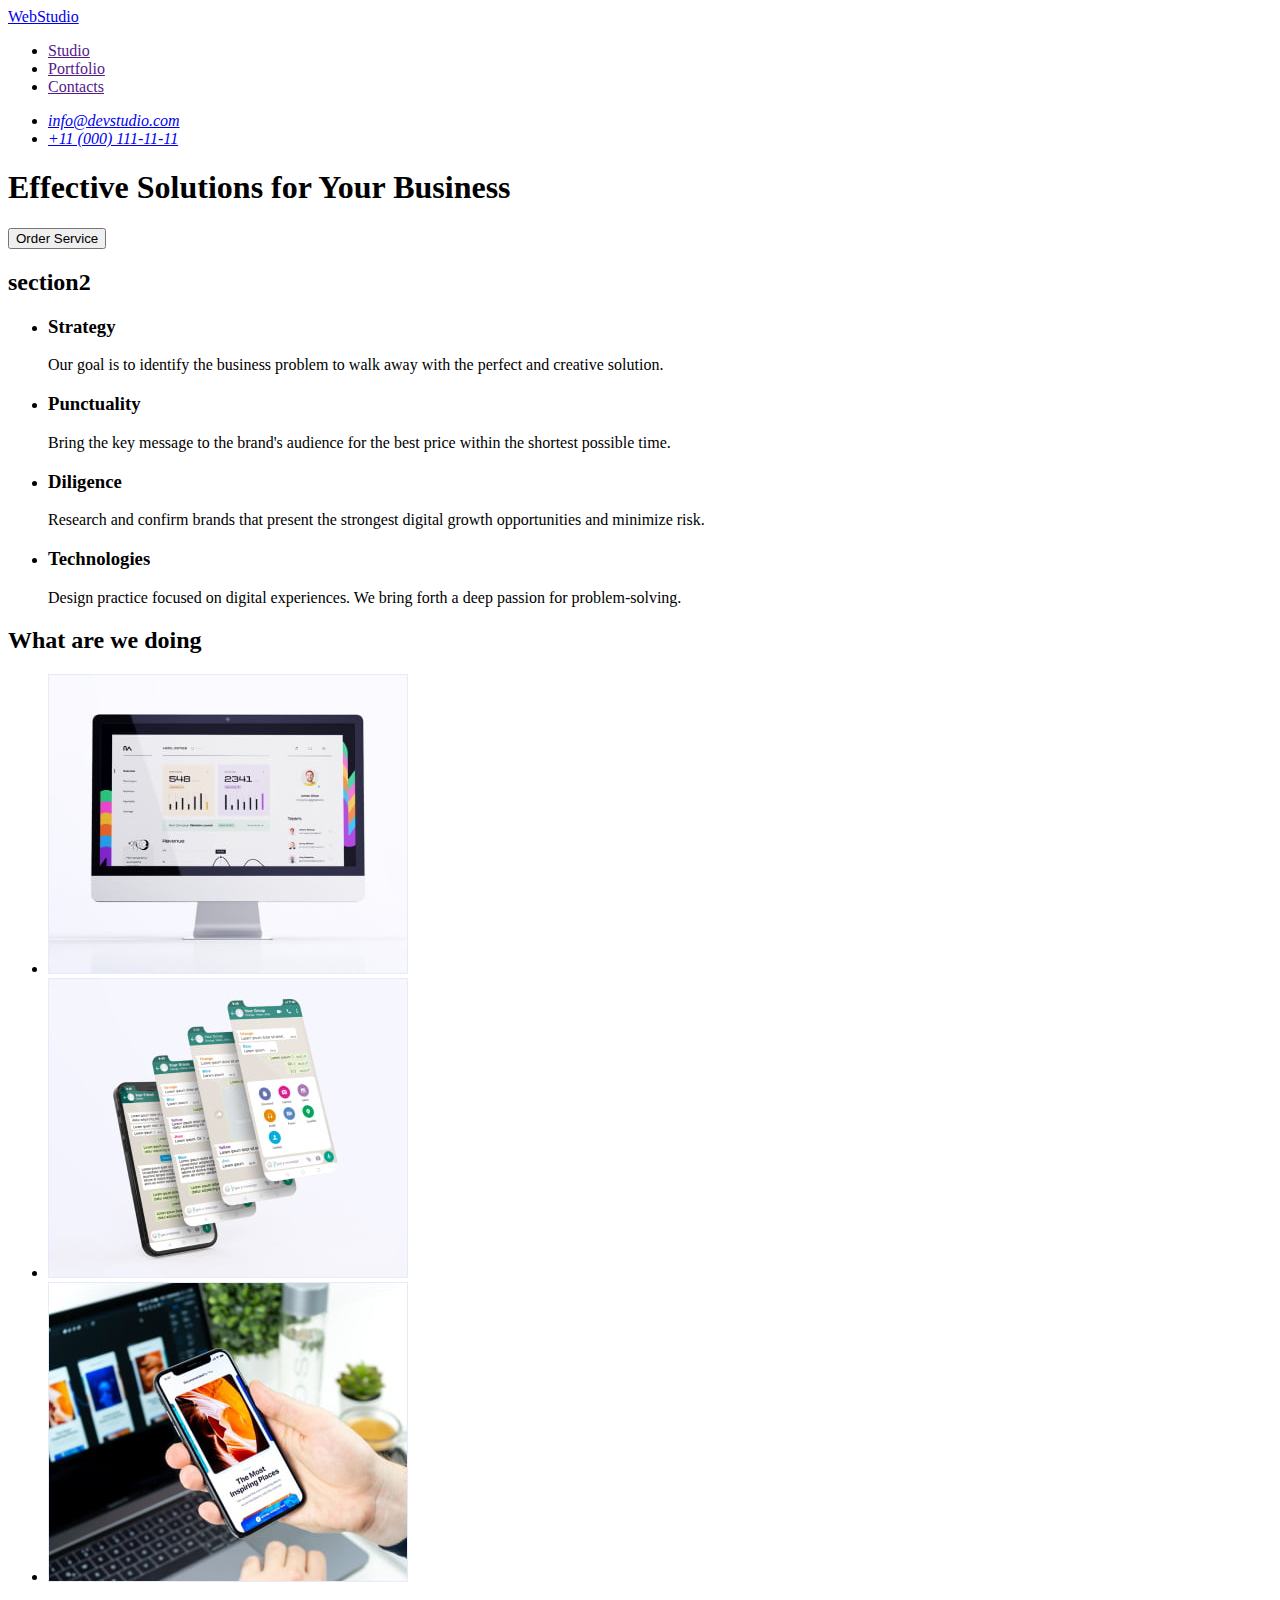
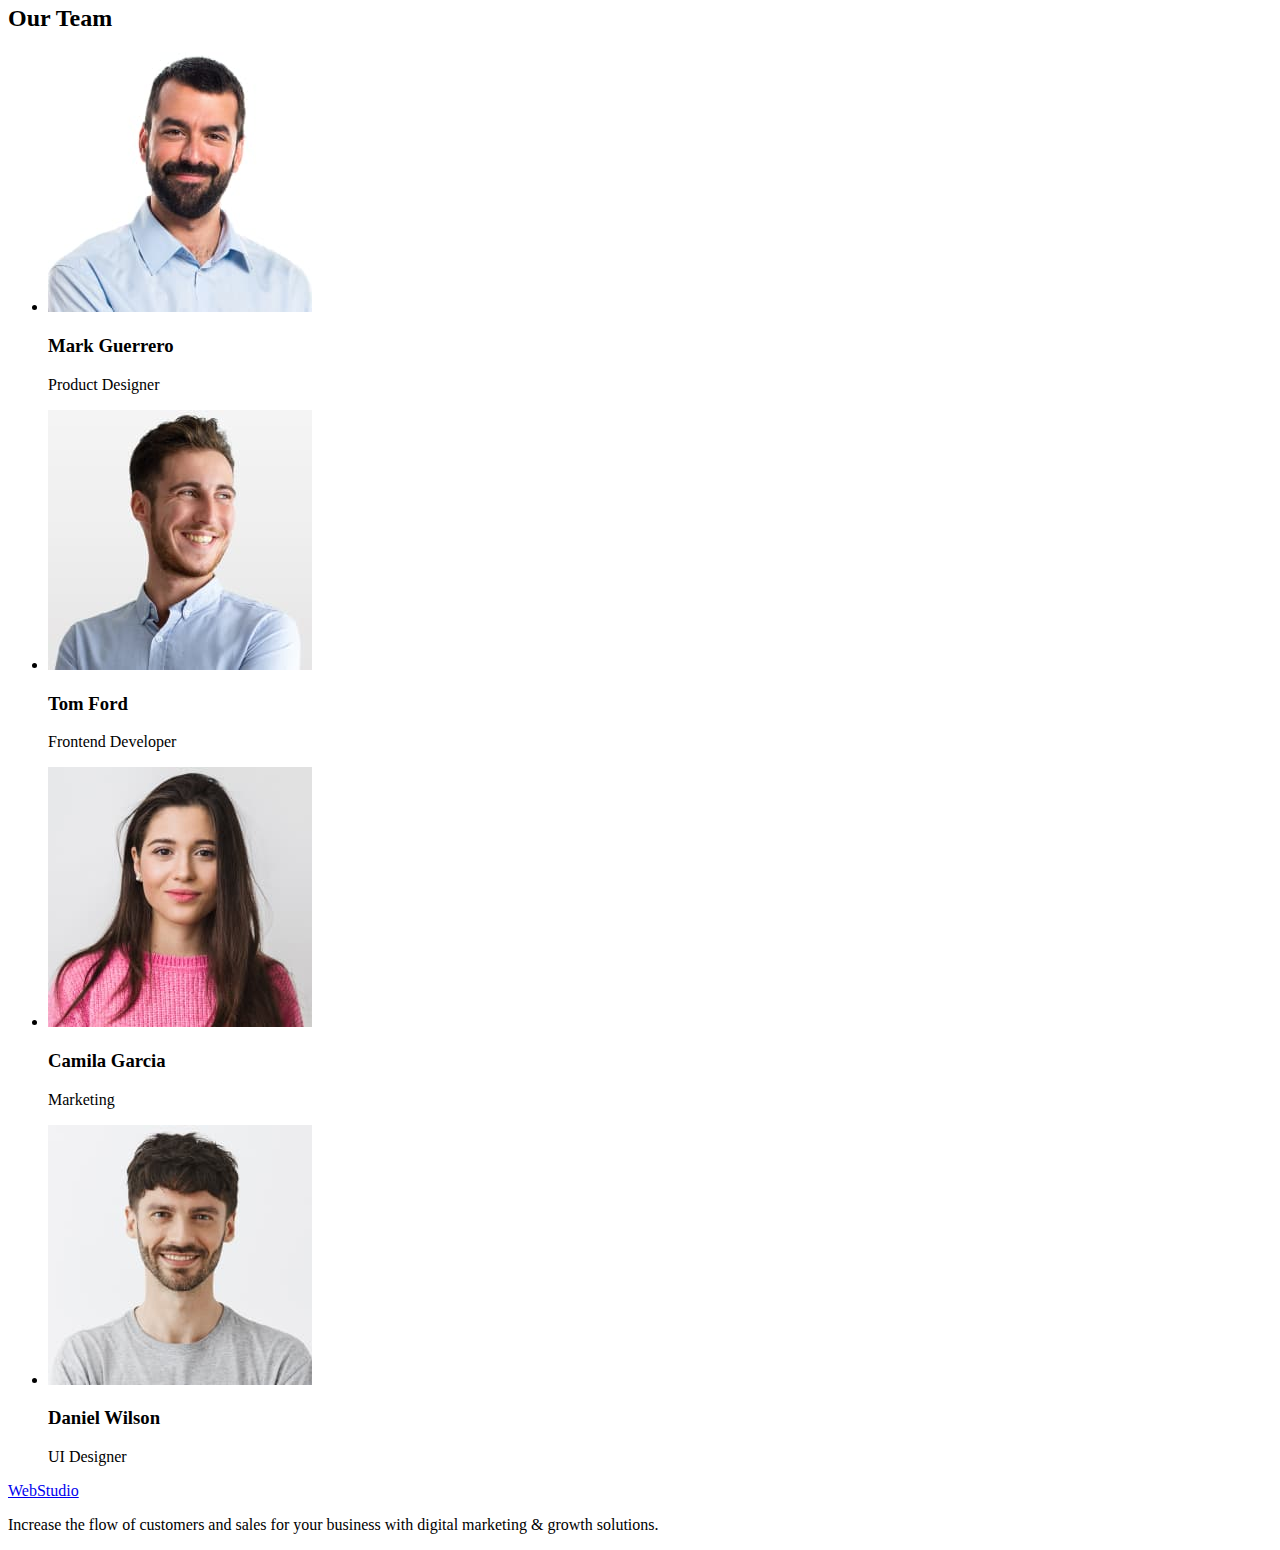
==== index.html @ 5ebd9991 "create html" ====
<!DOCTYPE html>
<html lang="en">
  <head>
    <meta charset="UTF-8" />
    <meta name="viewport" content="width=device-width, initial-scale=1.0" />
    <link rel="stylesheet" href="./css/styles.css" />
    <title>WebStudio</title>
  </head>
  <body>
    <header>
      <nav>
        <a href="./index.html">WebStudio</a>
        <ul>
          <li>
            <a href="">Studio</a>
          </li>
          <li>
            <a href="">Portfolio</a>
          </li>
          <li>
            <a href="">Contacts</a>
          </li>
        </ul>
      </nav>
      <address>
        <ul>
          <li>
            <a href="mailto:info@devstudio.com">info@devstudio.com</a>
          </li>
          <li>
            <a href="tel:+110001111111">+11 (000) 111-11-11</a>
          </li>
        </ul>
      </address>
    </header>
    <main>
      <section>
        <h1>Effective Solutions for Your Business</h1>
        <button type="button">Order Service</button>
      </section>
      <section>
        <h2>section2</h2>
        <ul>
          <li>
            <h3>Strategy</h3>
            <p>
              Our goal is to identify the business problem to walk away with the
              perfect and creative solution.
            </p>
          </li>
          <li>
            <h3>Punctuality</h3>
            <p>
              Bring the key message to the brand's audience for the best price
              within the shortest possible time.
            </p>
          </li>
          <li>
            <h3>Diligence</h3>
            <p>
              Research and confirm brands that present the strongest digital
              growth opportunities and minimize risk.
            </p>
          </li>
          <li>
            <h3>Technologies</h3>
            <p>
              Design practice focused on digital experiences. We bring forth a
              deep passion for problem-solving.
            </p>
          </li>
        </ul>
      </section>
      <section>
        <h2>What are we doing</h2>
        <ul>
          <li>
            <img
              src="./images/doings/img-1.jpg"
              alt="monitor"
              height="300"
              width="360"
            />
          </li>
          <li>
            <img
              src="./images/doings/img-2.jpg"
              alt="mobile phone and screens"
              height="300"
              width="360"
            />
          </li>
          <li>
            <img
              src="./images/doings/img-3.jpg"
              alt="mobile phone and laptop"
              height="300"
              width="360"
            />
          </li>
        </ul>
      </section>
      <section>
        <h2>Our Team</h2>
        <ul>
          <li>
            <img
              src="./images/team/team-card-1.jpg"
              alt="photo person 1"
              height="260"
              width="264"
            />
            <h3>Mark Guerrero</h3>
            <p>Product Designer</p>
          </li>
          <li>
            <img
              src="./images/team/team-card-2.jpg"
              alt="photo person 2"
              height="260"
              width="264"
            />
            <h3>Tom Ford</h3>
            <p>Frontend Developer</p>
          </li>
          <li>
            <img
              src="./images/team/team-card-3.jpg"
              alt="photo person 3"
              height="260"
              width="264"
            />
            <h3>Camila Garcia</h3>
            <p>Marketing</p>
          </li>
          <li>
            <img
              src="./images/team/team-card-4.jpg"
              alt="photo person 4"
              height="260"
              width="264"
            />
            <h3>Daniel Wilson</h3>
            <p>UI Designer</p>
          </li>
        </ul>
      </section>
    </main>
    <footer>
      <a href="./index.html">WebStudio</a>
      <p>
        Increase the flow of customers and sales for your business with digital
        marketing & growth solutions.
      </p>
    </footer>
  </body>
</html>
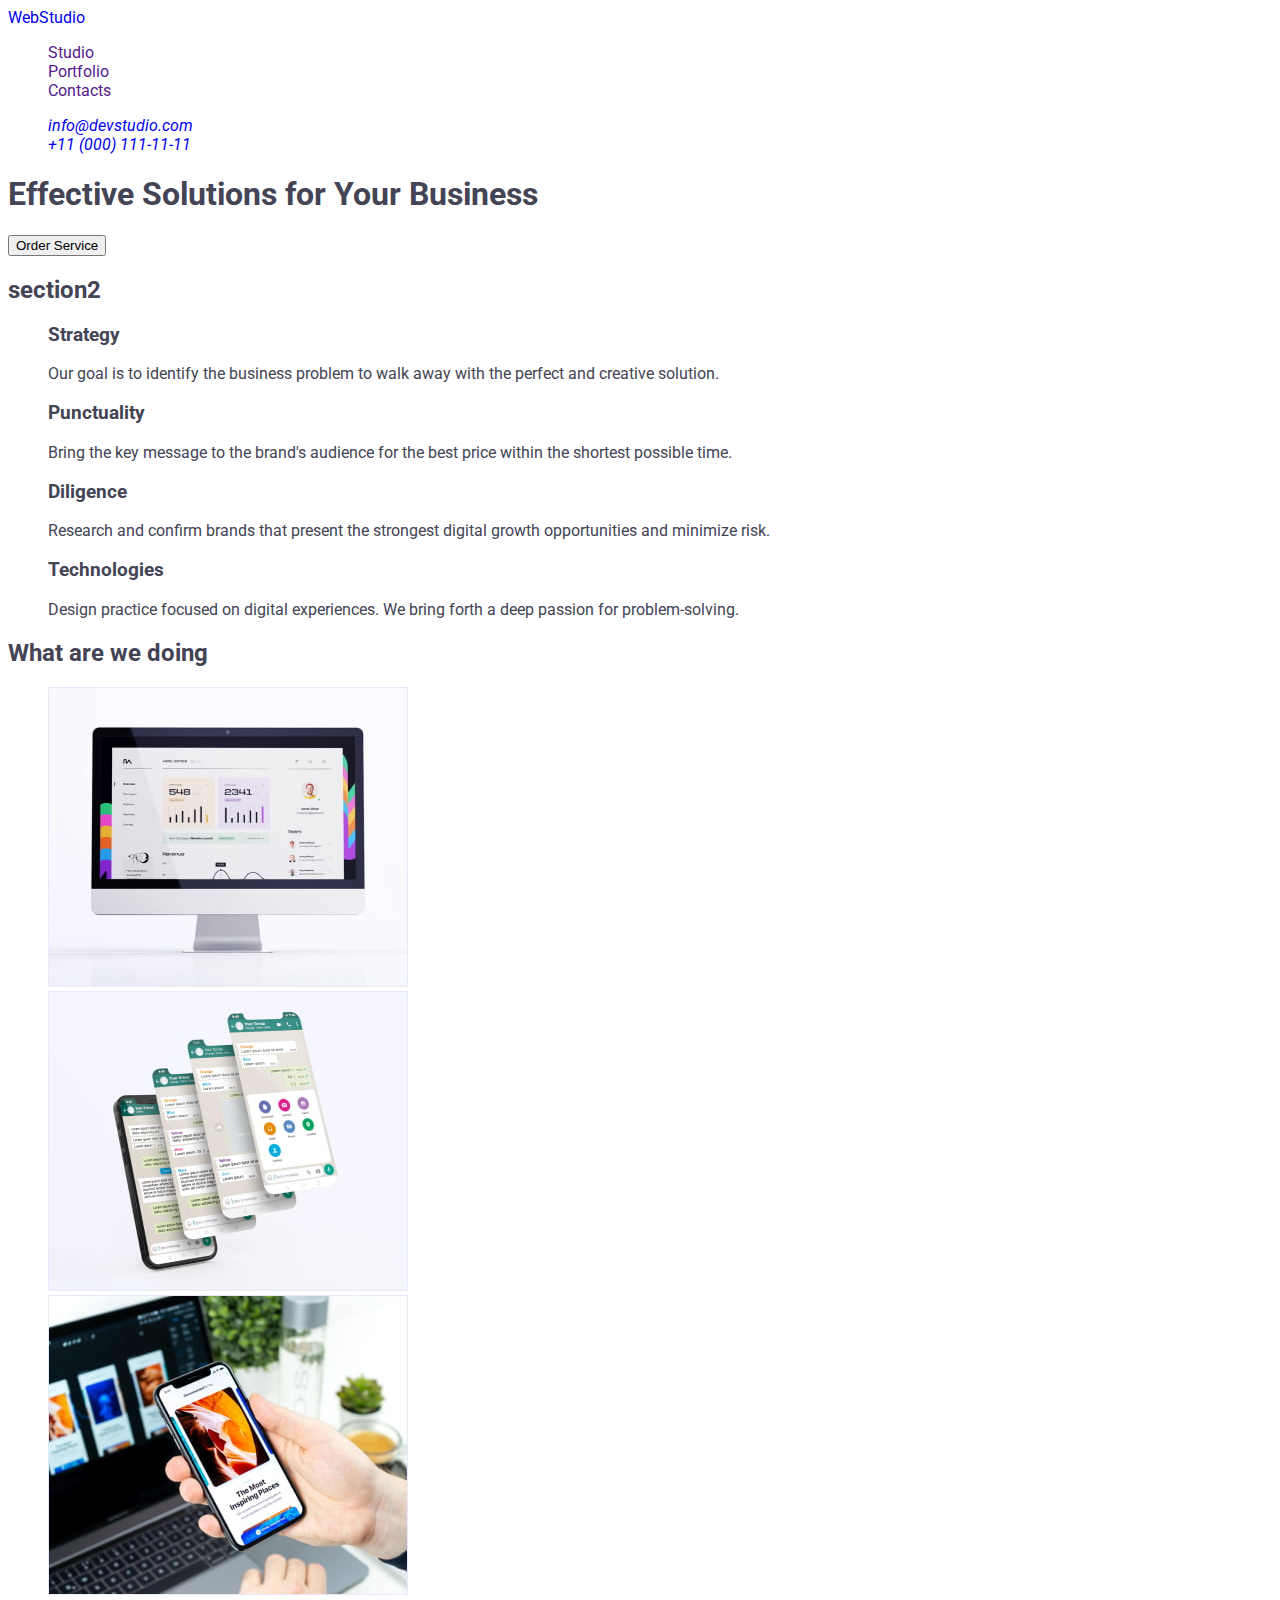
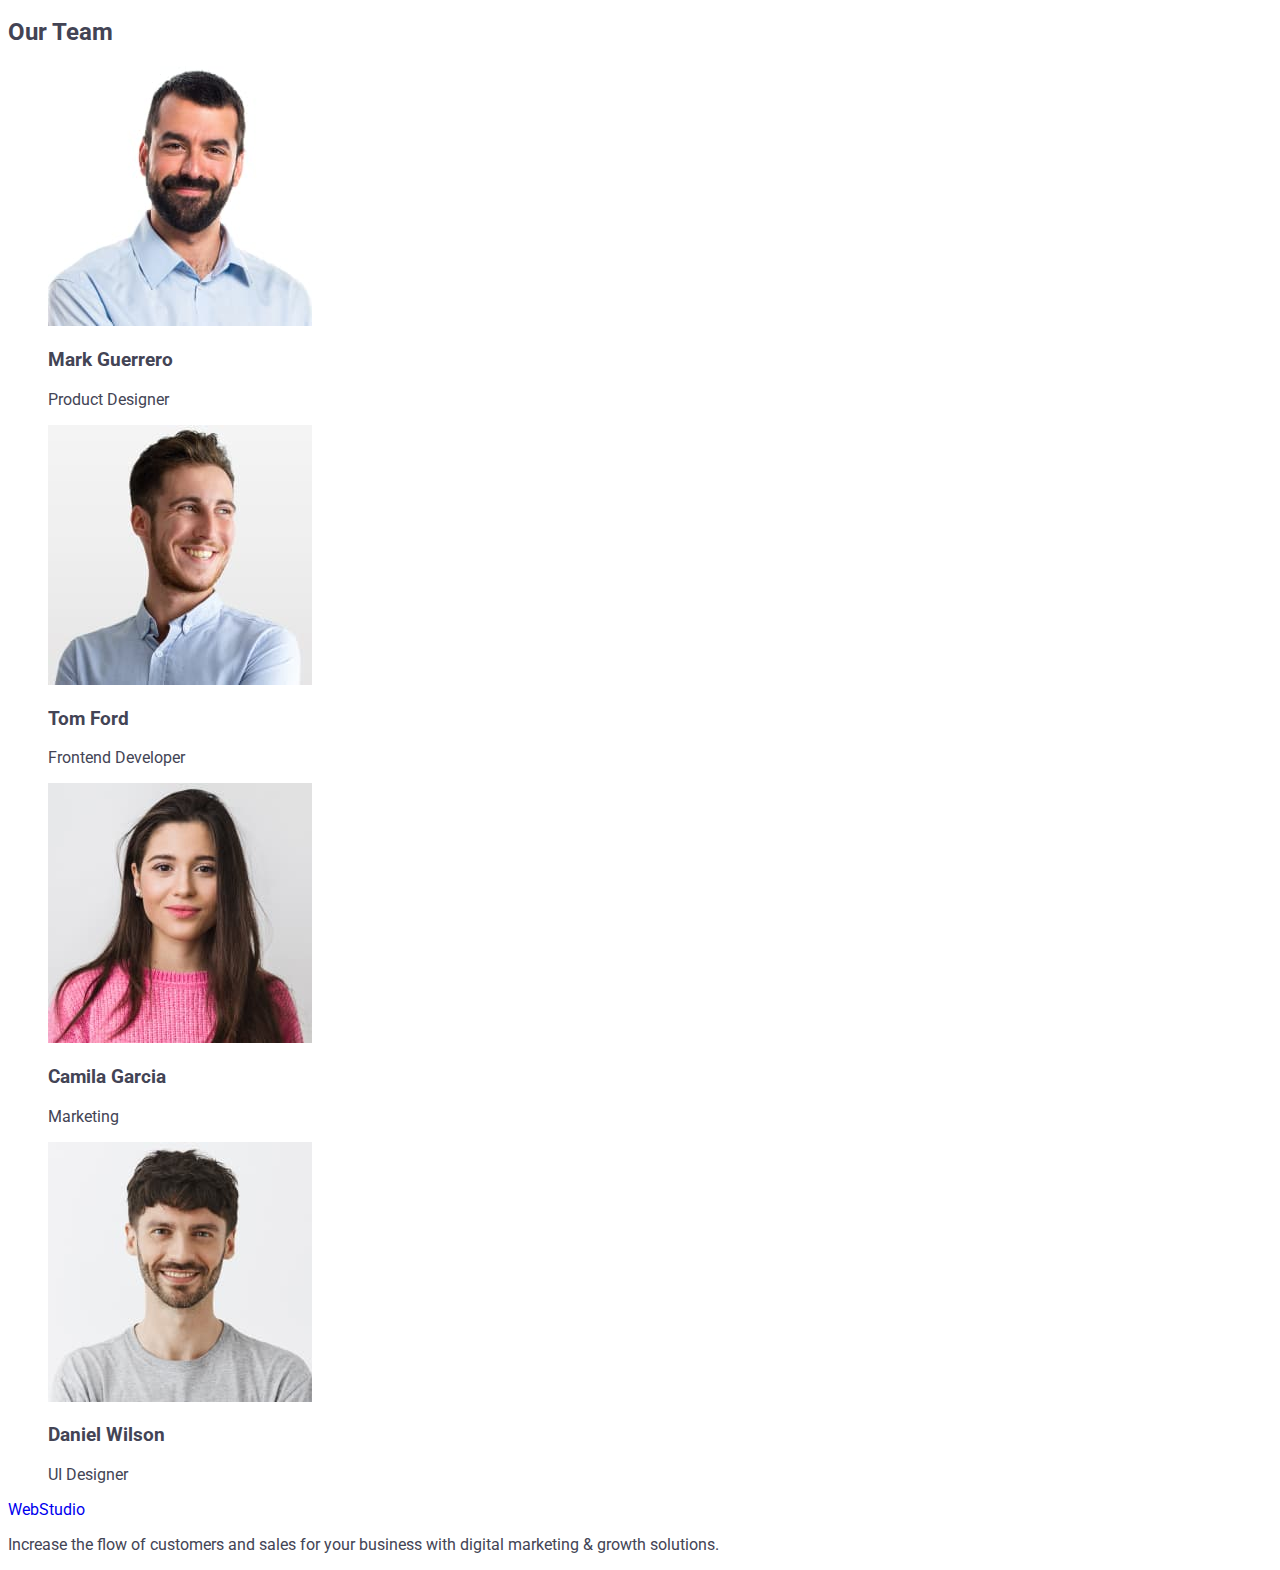
==== commit af60cadb: "added colors, fonts and linked them" ====
--- a/index.html
+++ b/index.html
@@ -3,6 +3,12 @@
   <head>
     <meta charset="UTF-8" />
     <meta name="viewport" content="width=device-width, initial-scale=1.0" />
+    <link rel="preconnect" href="https://fonts.googleapis.com" />
+    <link rel="preconnect" href="https://fonts.gstatic.com" crossorigin />
+    <link
+      href="https://fonts.googleapis.com/css2?family=Raleway:wght@800&family=Roboto:wght@400;500;700&display=swap"
+      rel="stylesheet"
+    />
     <link rel="stylesheet" href="./css/styles.css" />
     <title>WebStudio</title>
   </head>
--- a/css/styles.css
+++ b/css/styles.css
@@ -0,0 +1,29 @@
+:root {
+  /* Colors */
+  --primary-brand-color: #4d5ae5;
+  --pressed-state-color: #404bbf;
+  --dark-color: #2e2f42;
+  --success-color: #31d0aa;
+  --text-color: #434455;
+  --subtle-text-color: #8e8f99;
+  --subtle-background-color: #e7e9fc;
+  --light-background-color: #f4f4fd;
+  --modal-color: #2e2f42;
+  --hero-background-color: #2e2f42;
+  --white-background-color: #ffffff;
+  --modal-background-color: #fcfcfc;
+}
+
+body {
+  font-family: "Roboto", sans-serif;
+  color: var(--text-color);
+  background-color: var(--white-background-color);
+}
+
+a {
+  text-decoration: none;
+}
+
+ul > li {
+  list-style-type: none;
+}
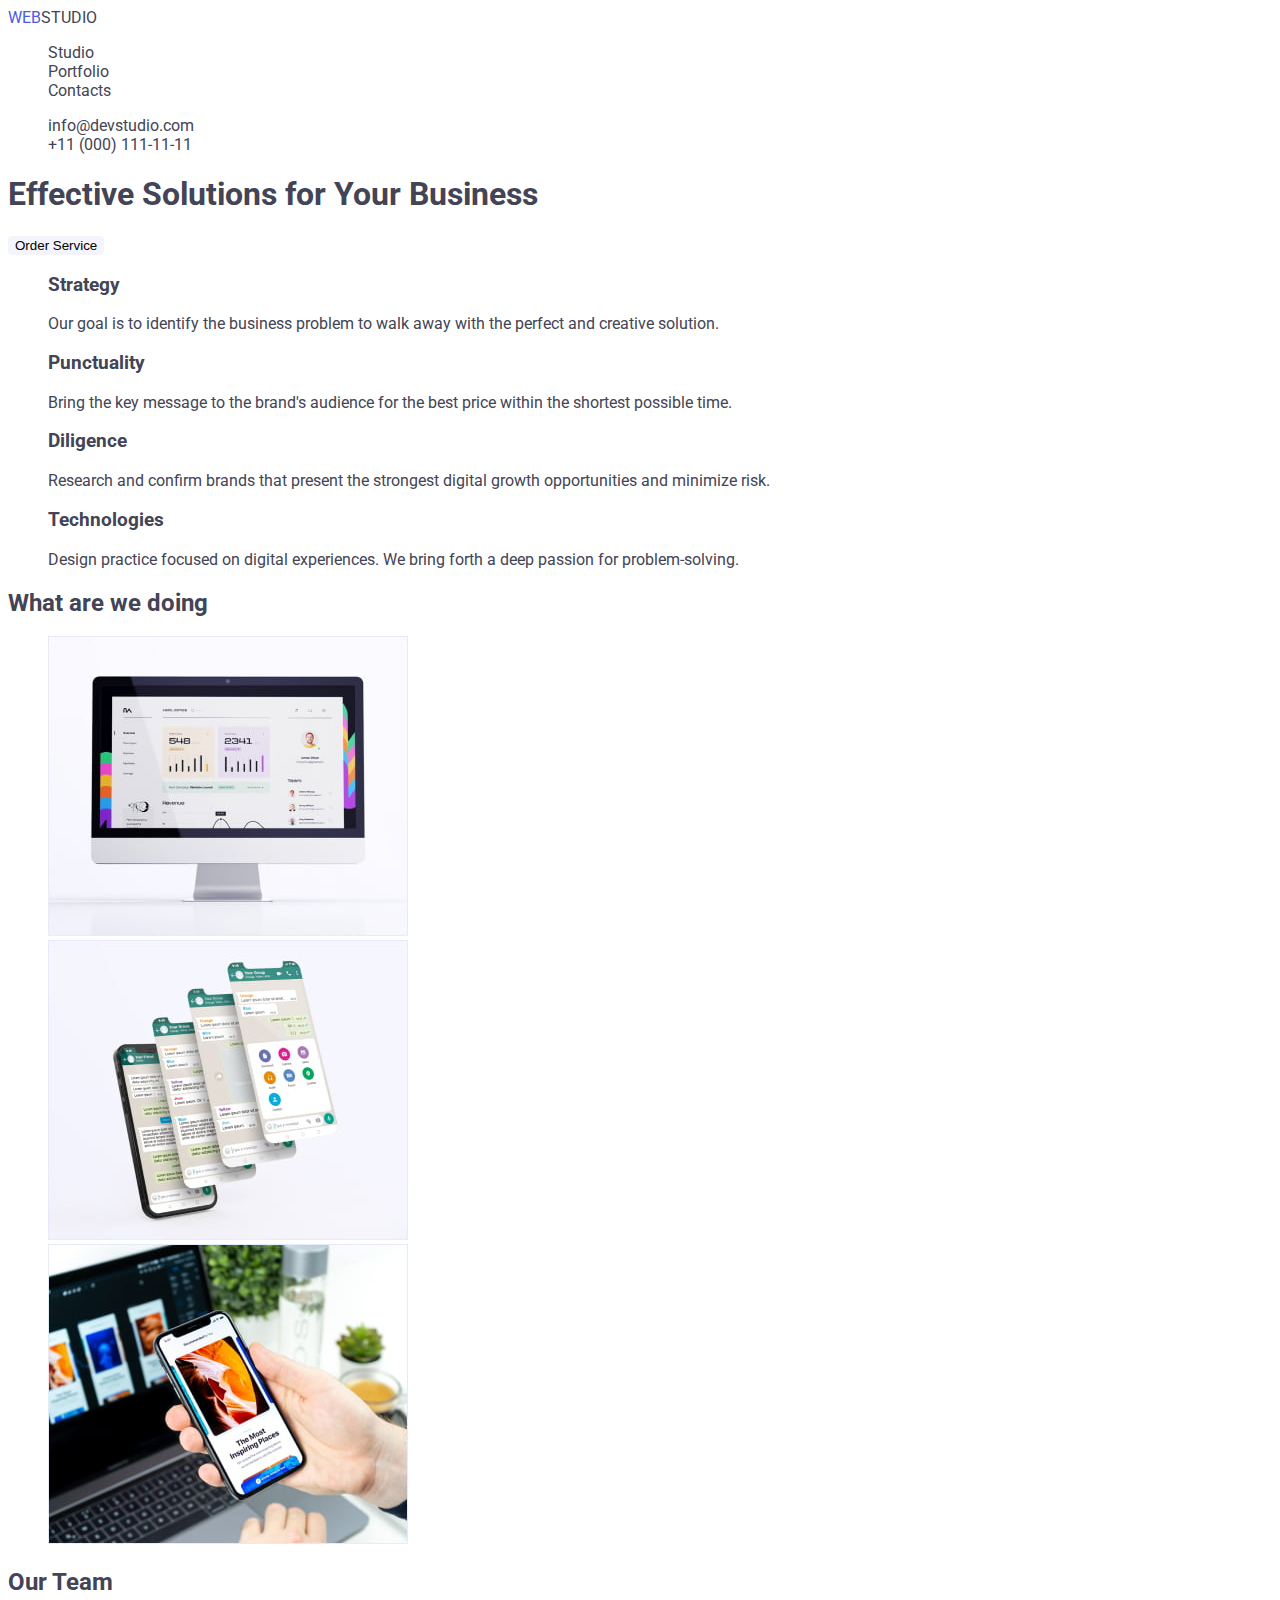
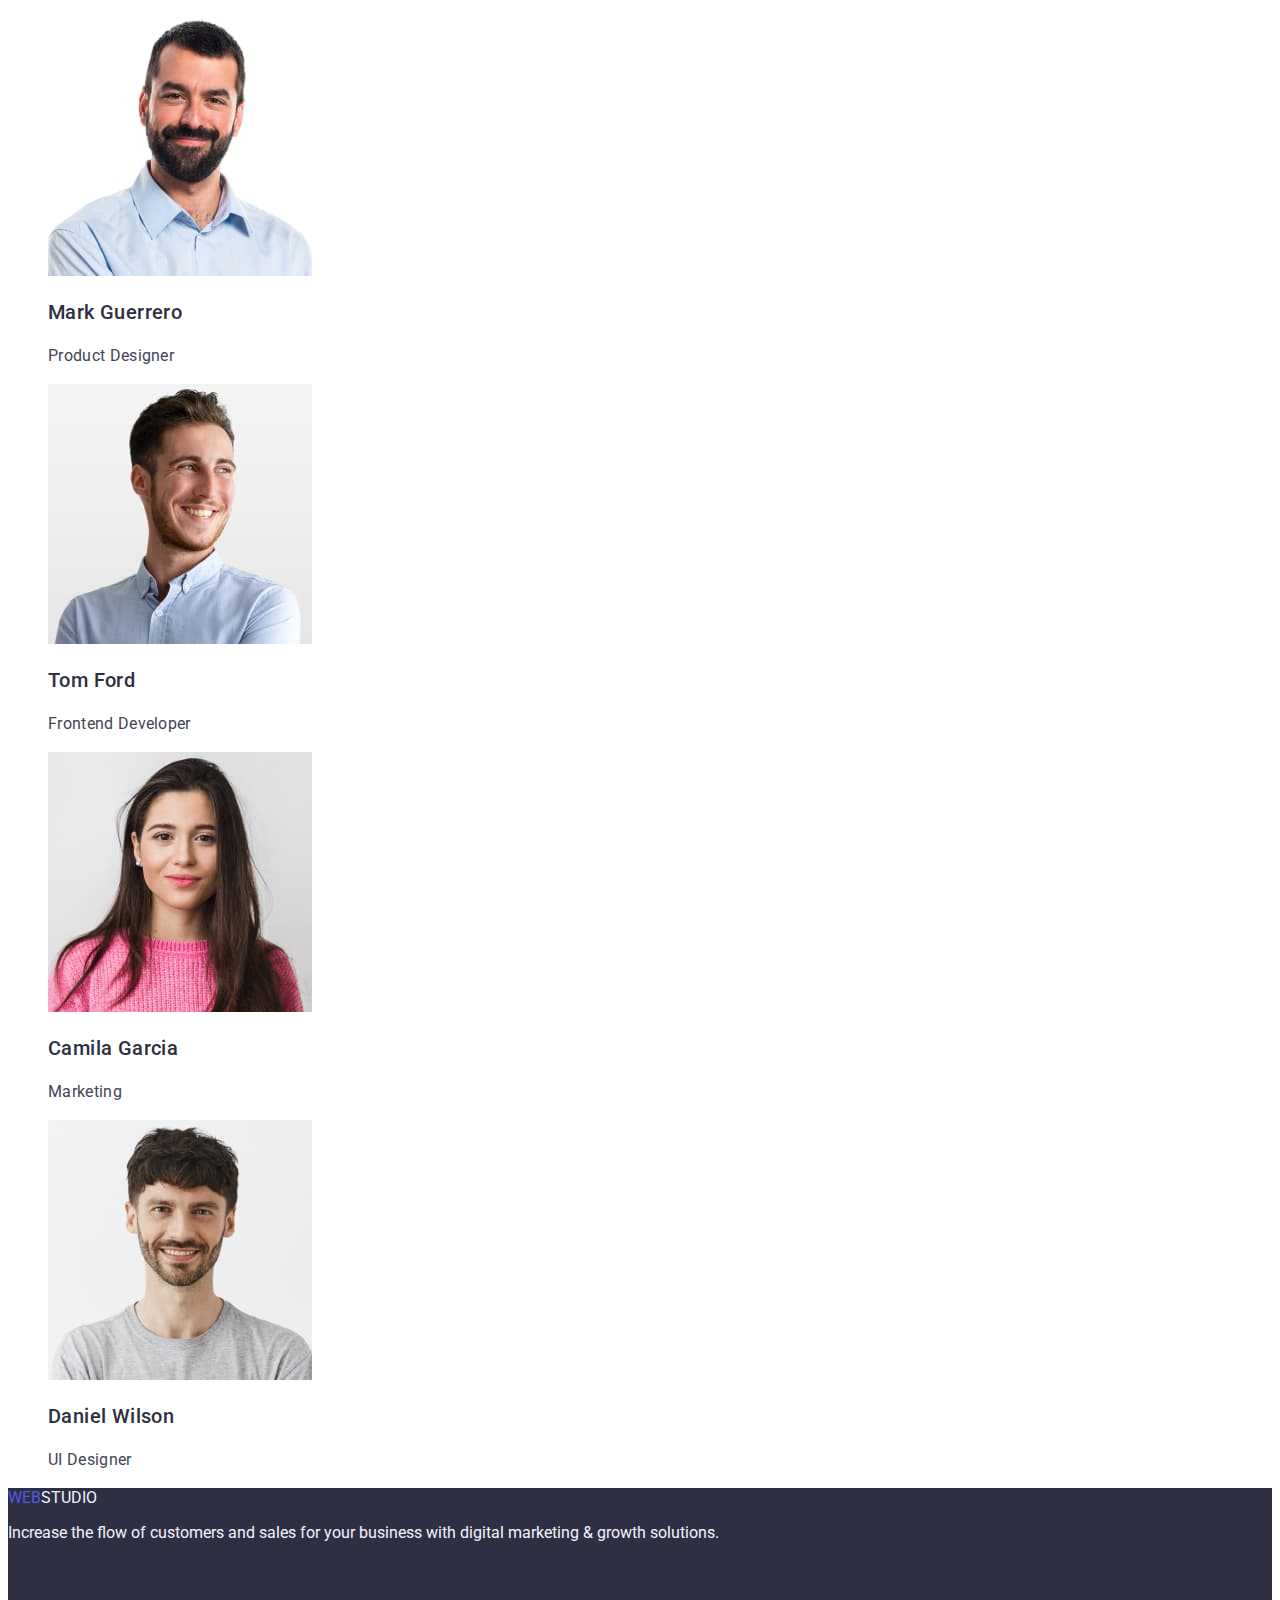
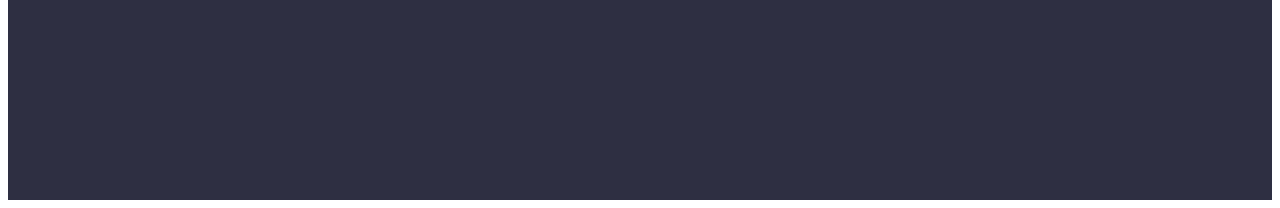
==== commit 505bbe27: "added some other styles" ====
--- a/index.html
+++ b/index.html
@@ -15,13 +15,15 @@
   <body>
     <header>
       <nav>
-        <a href="./index.html">WebStudio</a>
+        <a class="logo" href="./index.html"
+          ><span class="accent">Web</span>Studio</a
+        >
         <ul>
           <li>
             <a href="">Studio</a>
           </li>
           <li>
-            <a href="">Portfolio</a>
+            <a href="./portfolio.html">Portfolio</a>
           </li>
           <li>
             <a href="">Contacts</a>
@@ -42,10 +44,10 @@
     <main>
       <section>
         <h1>Effective Solutions for Your Business</h1>
-        <button type="button">Order Service</button>
+        <button type="button" class="btn">Order Service</button>
       </section>
       <section>
-        <h2>section2</h2>
+        <h2 hidden>section2</h2>
         <ul>
           <li>
             <h3>Strategy</h3>
@@ -106,7 +108,7 @@
           </li>
         </ul>
       </section>
-      <section>
+      <section class="team-cards">
         <h2>Our Team</h2>
         <ul>
           <li>
@@ -116,8 +118,8 @@
               height="260"
               width="264"
             />
-            <h3>Mark Guerrero</h3>
-            <p>Product Designer</p>
+            <h3 class="card-title">Mark Guerrero</h3>
+            <p class="card-text">Product Designer</p>
           </li>
           <li>
             <img
@@ -126,8 +128,8 @@
               height="260"
               width="264"
             />
-            <h3>Tom Ford</h3>
-            <p>Frontend Developer</p>
+            <h3 class="card-title">Tom Ford</h3>
+            <p class="card-text">Frontend Developer</p>
           </li>
           <li>
             <img
@@ -136,8 +138,8 @@
               height="260"
               width="264"
             />
-            <h3>Camila Garcia</h3>
-            <p>Marketing</p>
+            <h3 class="card-title">Camila Garcia</h3>
+            <p class="card-text">Marketing</p>
           </li>
           <li>
             <img
@@ -146,14 +148,14 @@
               height="260"
               width="264"
             />
-            <h3>Daniel Wilson</h3>
-            <p>UI Designer</p>
+            <h3 class="card-title">Daniel Wilson</h3>
+            <p class="card-text">UI Designer</p>
           </li>
         </ul>
       </section>
     </main>
     <footer>
-      <a href="./index.html">WebStudio</a>
+      <a href="./index.html"><span class="accent">Web</span>Studio</a>
       <p>
         Increase the flow of customers and sales for your business with digital
         marketing & growth solutions.
--- a/css/styles.css
+++ b/css/styles.css
@@ -1,6 +1,6 @@
 :root {
   /* Colors */
-  --primary-brand-color: #4d5ae5;
+  --active-states-color: #4d5ae5;
   --pressed-state-color: #404bbf;
   --dark-color: #2e2f42;
   --success-color: #31d0aa;
@@ -22,8 +22,70 @@
 
 a {
   text-decoration: none;
+  color: var(--text-color);
 }
 
 ul > li {
   list-style-type: none;
 }
+
+address {
+  font-style: normal;
+}
+
+address a:hover,
+address a:focus {
+  color: var(--active-states-color);
+}
+
+header nav .logo {
+  text-transform: uppercase;
+}
+
+.btn {
+  cursor: pointer;
+  border-radius: 4px;
+  border: 1px solid var(--light-background-color);
+  background: var(--cloud, #f4f4fd);
+}
+
+.btn:hover,
+.btn:focus {
+  background-color: var(--pressed-state-color);
+  color: var(--white-background-color);
+}
+
+.cards > ul > li {
+  border: 1px solid var(--subtle-background-color);
+  background-color: var(--white-background-color);
+  width: 360px;
+  height: 420px;
+  gap: 32px;
+}
+
+.card-title {
+  color: var(--dark-color);
+  font-size: 20px;
+  font-weight: 500;
+  letter-spacing: 0.4px;
+}
+
+.card-text {
+  line-height: 24px; /* 150% */
+  letter-spacing: 0.32px;
+}
+
+footer {
+  height: 312px;
+  background-color: var(--dark-color);
+  color: var(--light-background-color);
+}
+
+footer a {
+  color: var(--light-background-color);
+  text-transform: uppercase;
+}
+
+.accent {
+  color: var(--active-states-color);
+}
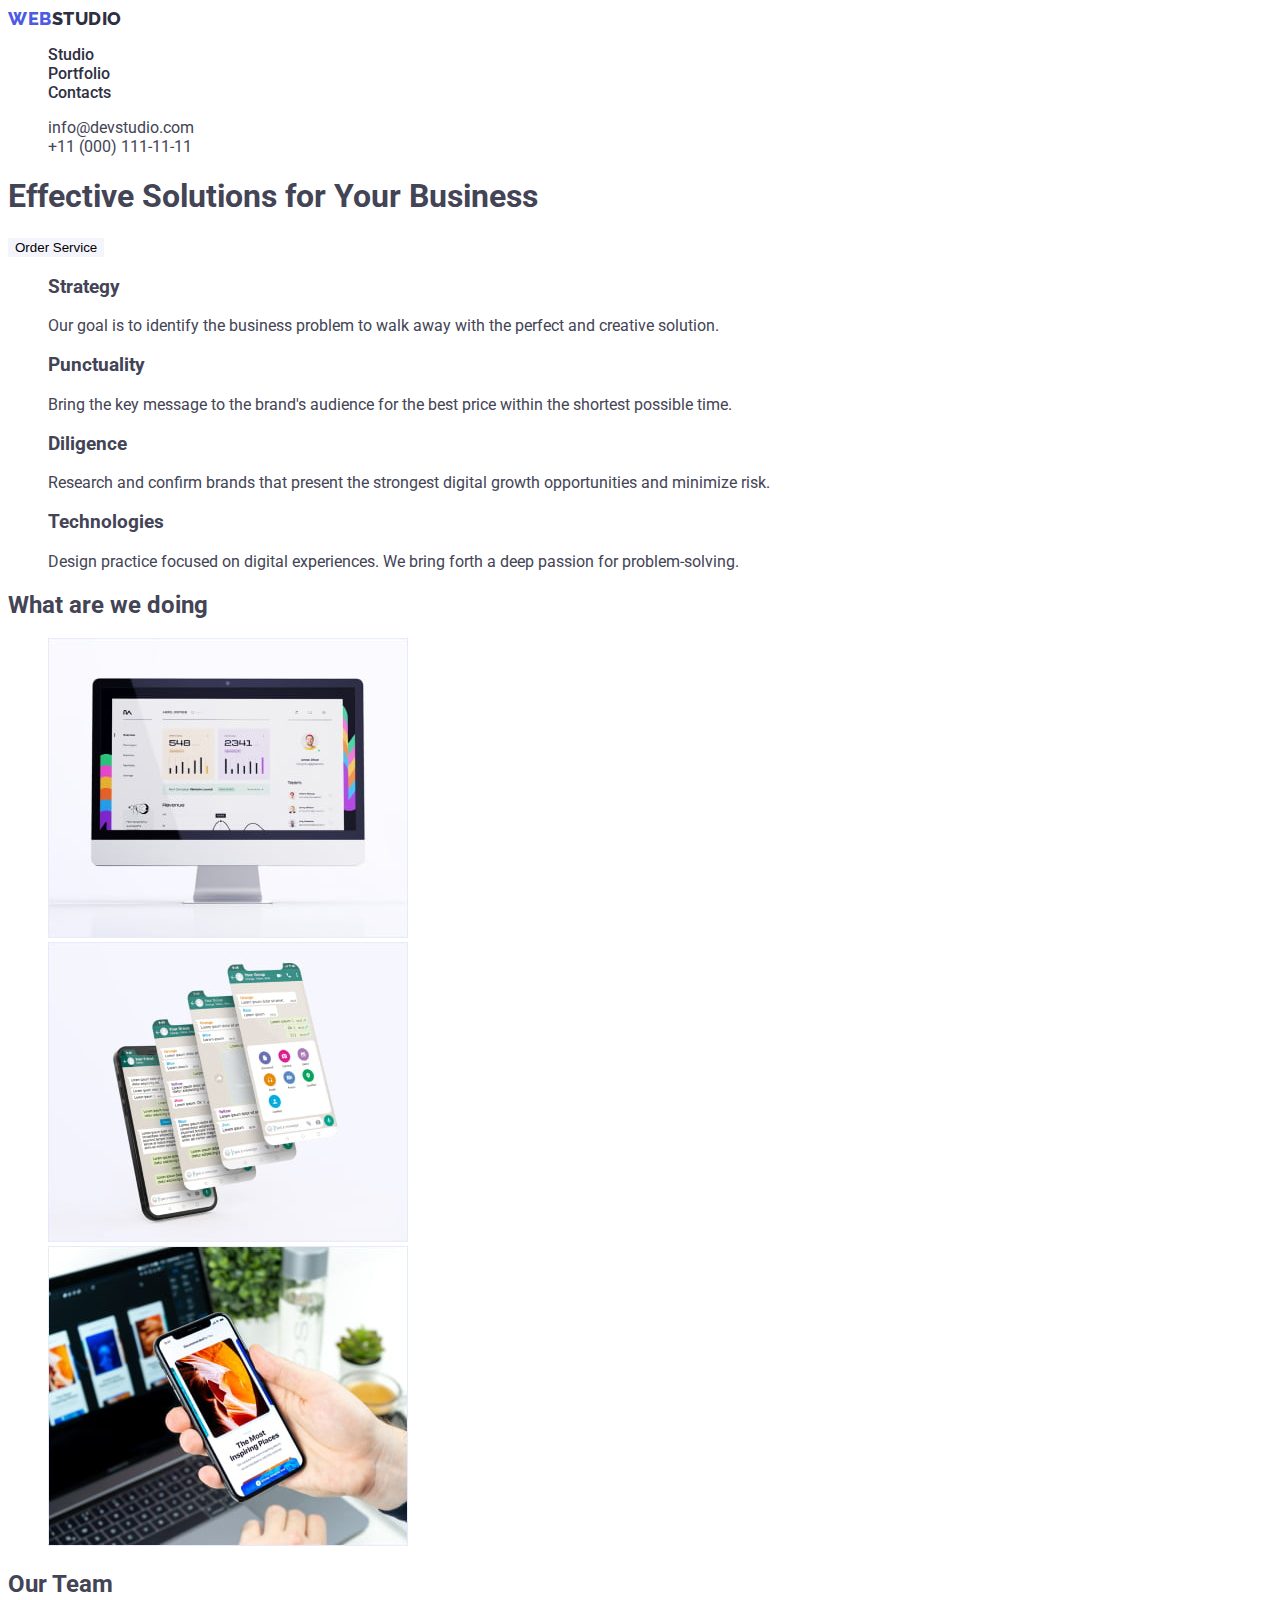
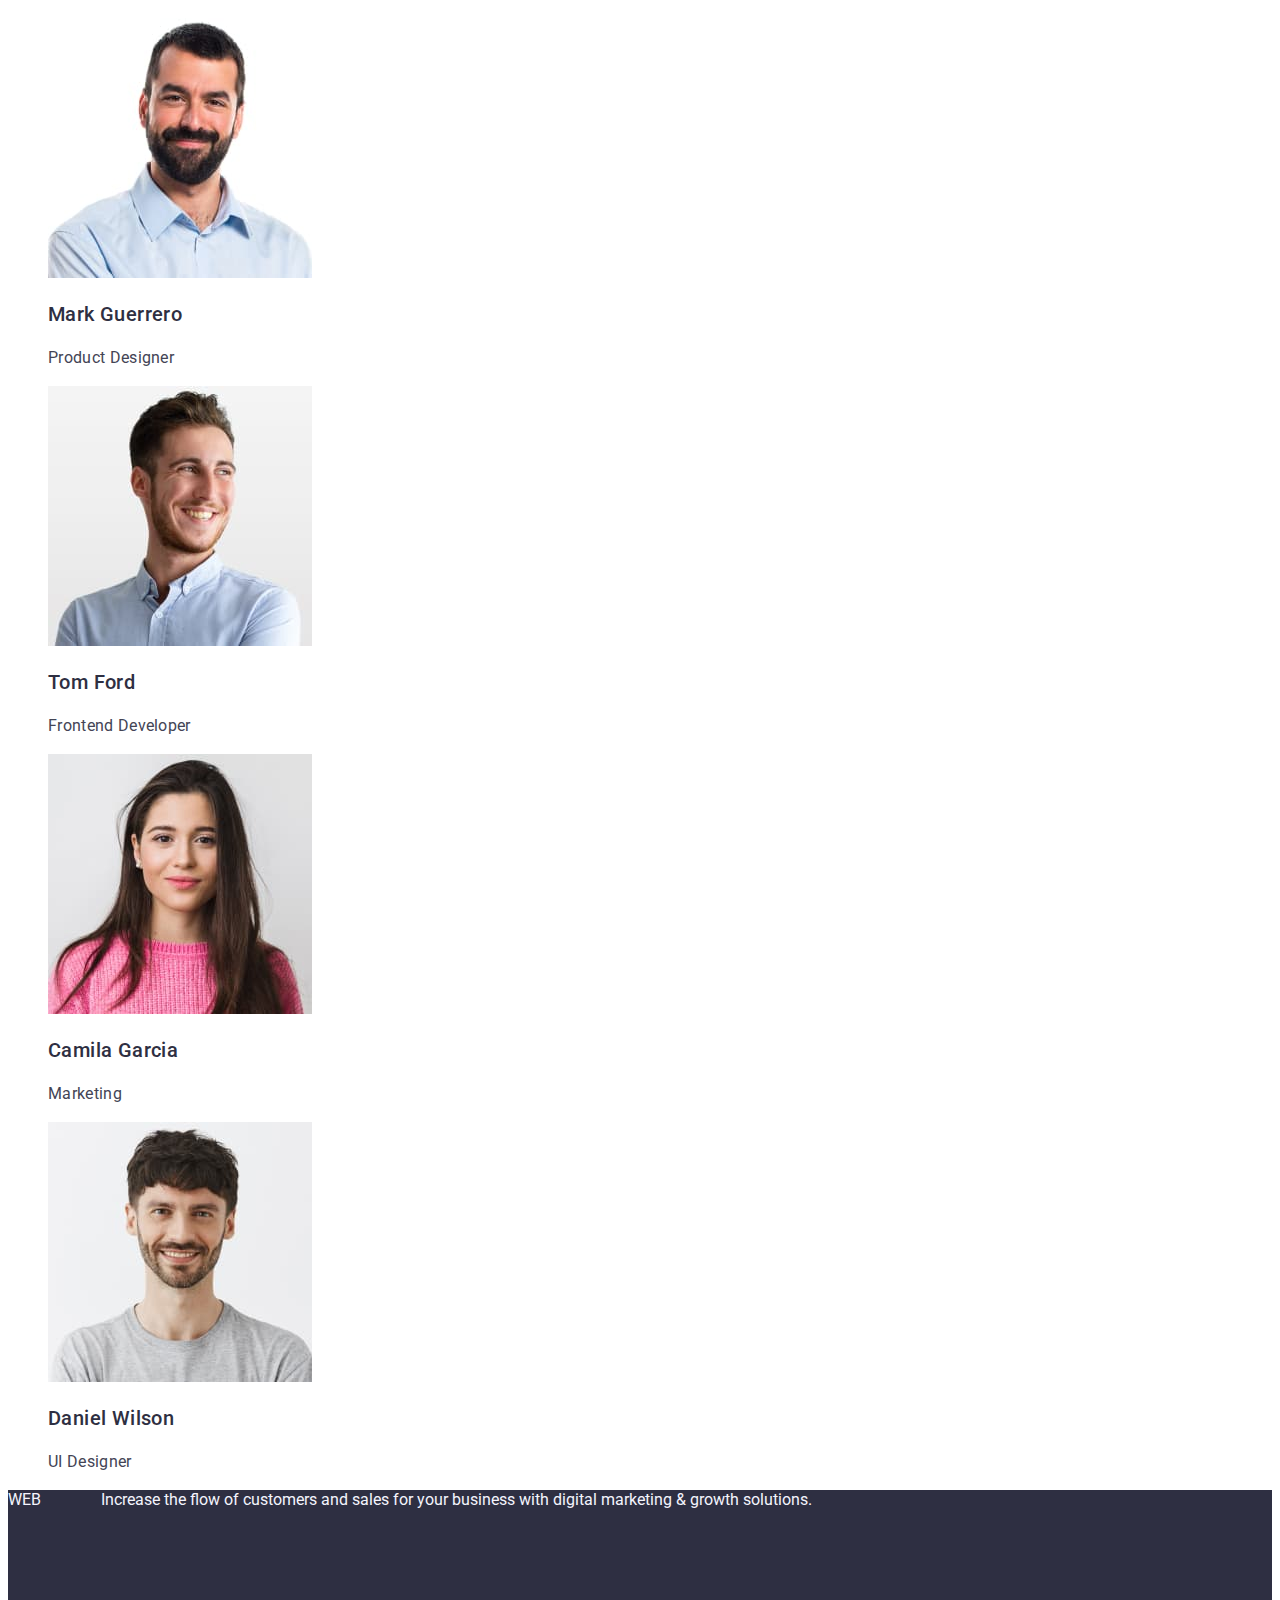
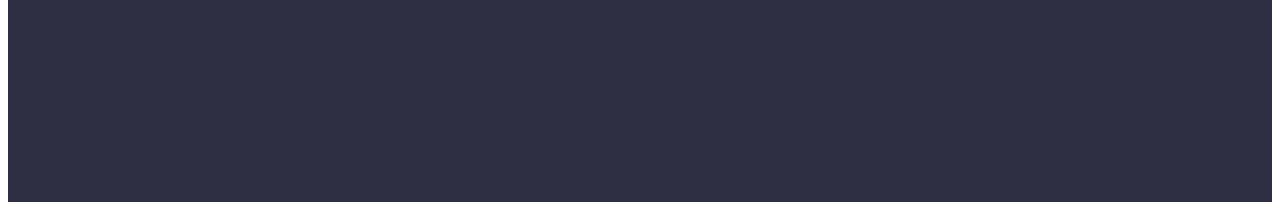
==== commit 70ae353d: "fixed header" ====
--- a/index.html
+++ b/index.html
@@ -15,28 +15,28 @@
   <body>
     <header>
       <nav>
-        <a class="logo" href="./index.html"
-          ><span class="accent">Web</span>Studio</a
+        <a class="logo link" href="./index.html"
+          >Web<span class="accent">Studio</span></a
         >
-        <ul>
+        <ul class="list">
           <li>
-            <a href="">Studio</a>
+            <a class="link-nav link" ="./index.html">Studio</a>
           </li>
           <li>
-            <a href="./portfolio.html">Portfolio</a>
+            <a class="link-nav link" href="">Portfolio</a>
           </li>
           <li>
-            <a href="">Contacts</a>
+            <a class="link-nav link" href="">Contacts</a>
           </li>
         </ul>
       </nav>
       <address>
-        <ul>
+        <ul class="list">
           <li>
-            <a href="mailto:info@devstudio.com">info@devstudio.com</a>
+            <a class='contacts link' href="mailto:info@devstudio.com">info@devstudio.com</a>
           </li>
           <li>
-            <a href="tel:+110001111111">+11 (000) 111-11-11</a>
+            <a class='contacts link' href="tel:+110001111111">+11 (000) 111-11-11</a>
           </li>
         </ul>
       </address>
@@ -155,8 +155,9 @@
       </section>
     </main>
     <footer>
-      <a href="./index.html"><span class="accent">Web</span>Studio</a>
-      <p>
+      <a class="logo link" href="./index.html"
+          >Web<span class="accent">Studio</span></a
+        >
         Increase the flow of customers and sales for your business with digital
         marketing & growth solutions.
       </p>
--- a/css/styles.css
+++ b/css/styles.css
@@ -40,11 +40,39 @@
 
 header nav .logo {
   text-transform: uppercase;
+  color: var(--active-states-color);
+  font-family: Raleway;
+  font-size: 18px;
+  font-weight: 800;
+  line-height: 1.17;
+  letter-spacing: 0.03em;
+}
+
+.list {
+  list-style: none;
+}
+
+.link {
+  text-decoration: none;
+}
+
+.link-nav {
+  color: var(--dark-color);
+  font-weight: 500;
+}
+
+.link-nav:hover,
+.link-nav:focus {
+  color: var(--pressed-state-color);
+}
+
+.contacts:hover,
+.contacts:focus {
+  color: var(--pressed-state-color);
 }
 
 .btn {
   cursor: pointer;
-  border-radius: 4px;
   border: 1px solid var(--light-background-color);
   background: var(--cloud, #f4f4fd);
 }
@@ -58,9 +86,6 @@
 .cards > ul > li {
   border: 1px solid var(--subtle-background-color);
   background-color: var(--white-background-color);
-  width: 360px;
-  height: 420px;
-  gap: 32px;
 }
 
 .card-title {
@@ -87,5 +112,5 @@
 }
 
 .accent {
-  color: var(--active-states-color);
+  color: var(--dark-color);
 }
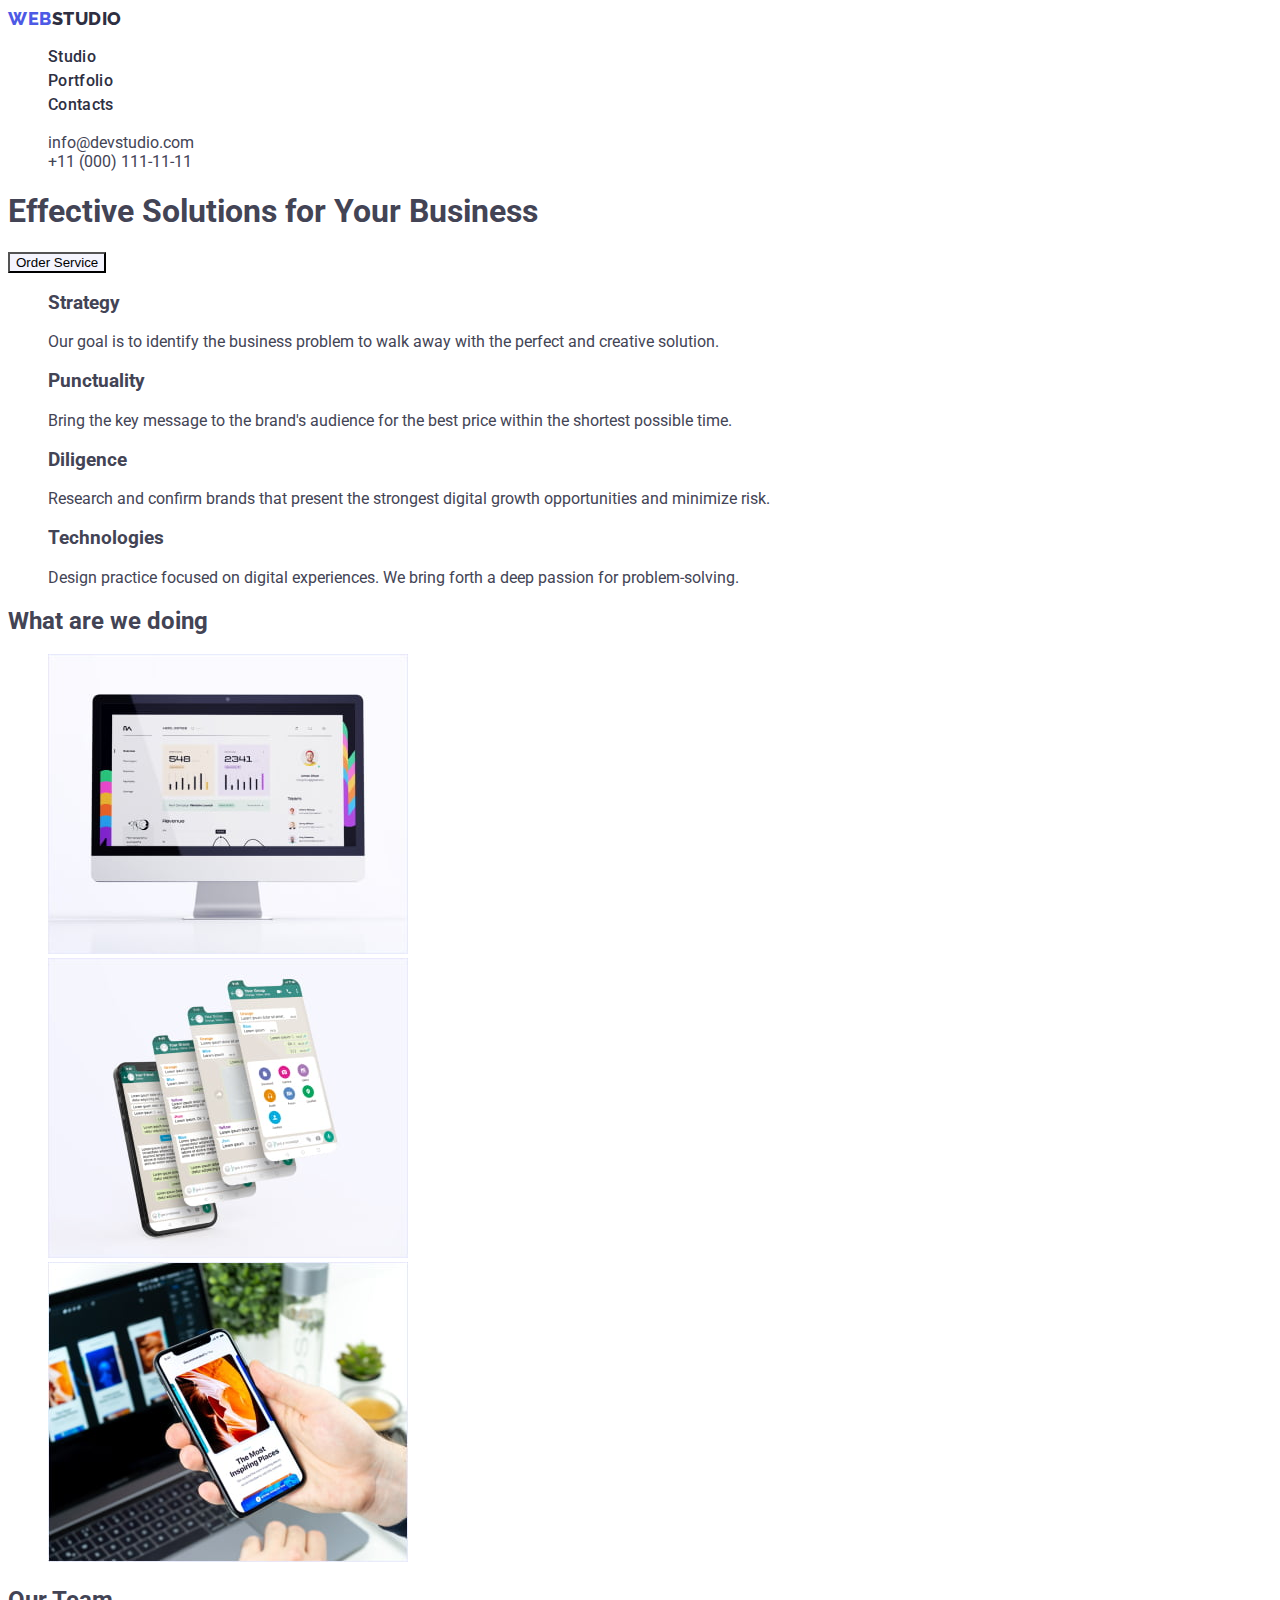
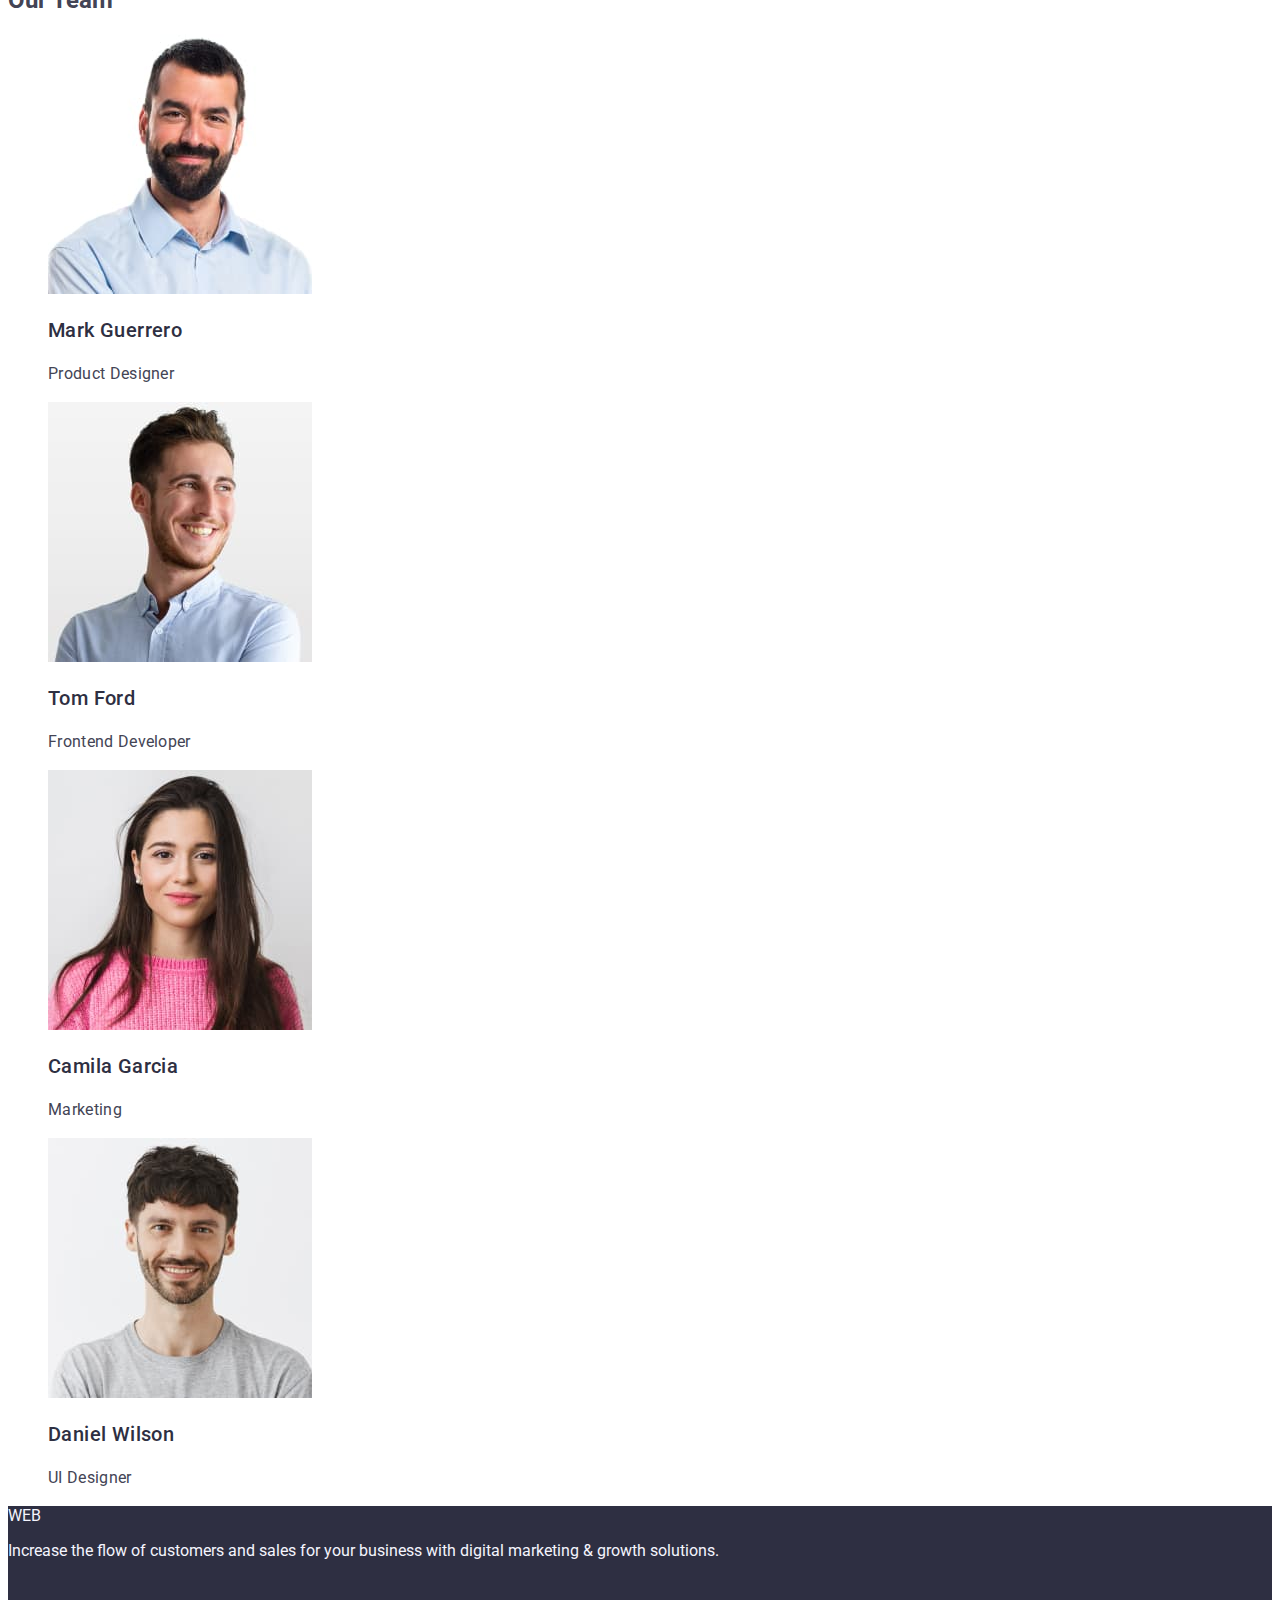
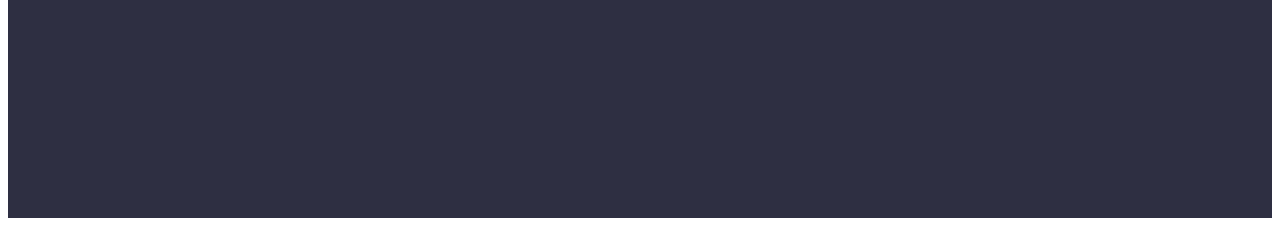
==== commit d6e6425d: "fixed header" ====
--- a/index.html
+++ b/index.html
@@ -20,7 +20,7 @@
         >
         <ul class="list">
           <li>
-            <a class="link-nav link" ="./index.html">Studio</a>
+            <a class="link-nav link" href="./index.html">Studio</a>
           </li>
           <li>
             <a class="link-nav link" href="">Portfolio</a>
@@ -30,13 +30,17 @@
           </li>
         </ul>
       </nav>
-      <address>
+      <address class="contact">
         <ul class="list">
           <li>
-            <a class='contacts link' href="mailto:info@devstudio.com">info@devstudio.com</a>
+            <a class="contacts link" href="mailto:info@devstudio.com"
+              >info@devstudio.com</a
+            >
           </li>
           <li>
-            <a class='contacts link' href="tel:+110001111111">+11 (000) 111-11-11</a>
+            <a class="contacts link" href="tel:+110001111111"
+              >+11 (000) 111-11-11</a
+            >
           </li>
         </ul>
       </address>
@@ -156,8 +160,9 @@
     </main>
     <footer>
       <a class="logo link" href="./index.html"
-          >Web<span class="accent">Studio</span></a
-        >
+        >Web<span class="accent">Studio</span></a
+      >
+      <p>
         Increase the flow of customers and sales for your business with digital
         marketing & growth solutions.
       </p>
--- a/css/styles.css
+++ b/css/styles.css
@@ -41,7 +41,7 @@
 header nav .logo {
   text-transform: uppercase;
   color: var(--active-states-color);
-  font-family: Raleway;
+  font-family: Raleway, sans-serif;
   font-size: 18px;
   font-weight: 800;
   line-height: 1.17;
@@ -59,6 +59,8 @@
 .link-nav {
   color: var(--dark-color);
   font-weight: 500;
+  line-height: 1.5;
+  letter-spacing: 0.02em;
 }
 
 .link-nav:hover,
@@ -73,7 +75,6 @@
 
 .btn {
   cursor: pointer;
-  border: 1px solid var(--light-background-color);
   background: var(--cloud, #f4f4fd);
 }
 
@@ -84,7 +85,6 @@
 }
 
 .cards > ul > li {
-  border: 1px solid var(--subtle-background-color);
   background-color: var(--white-background-color);
 }
 
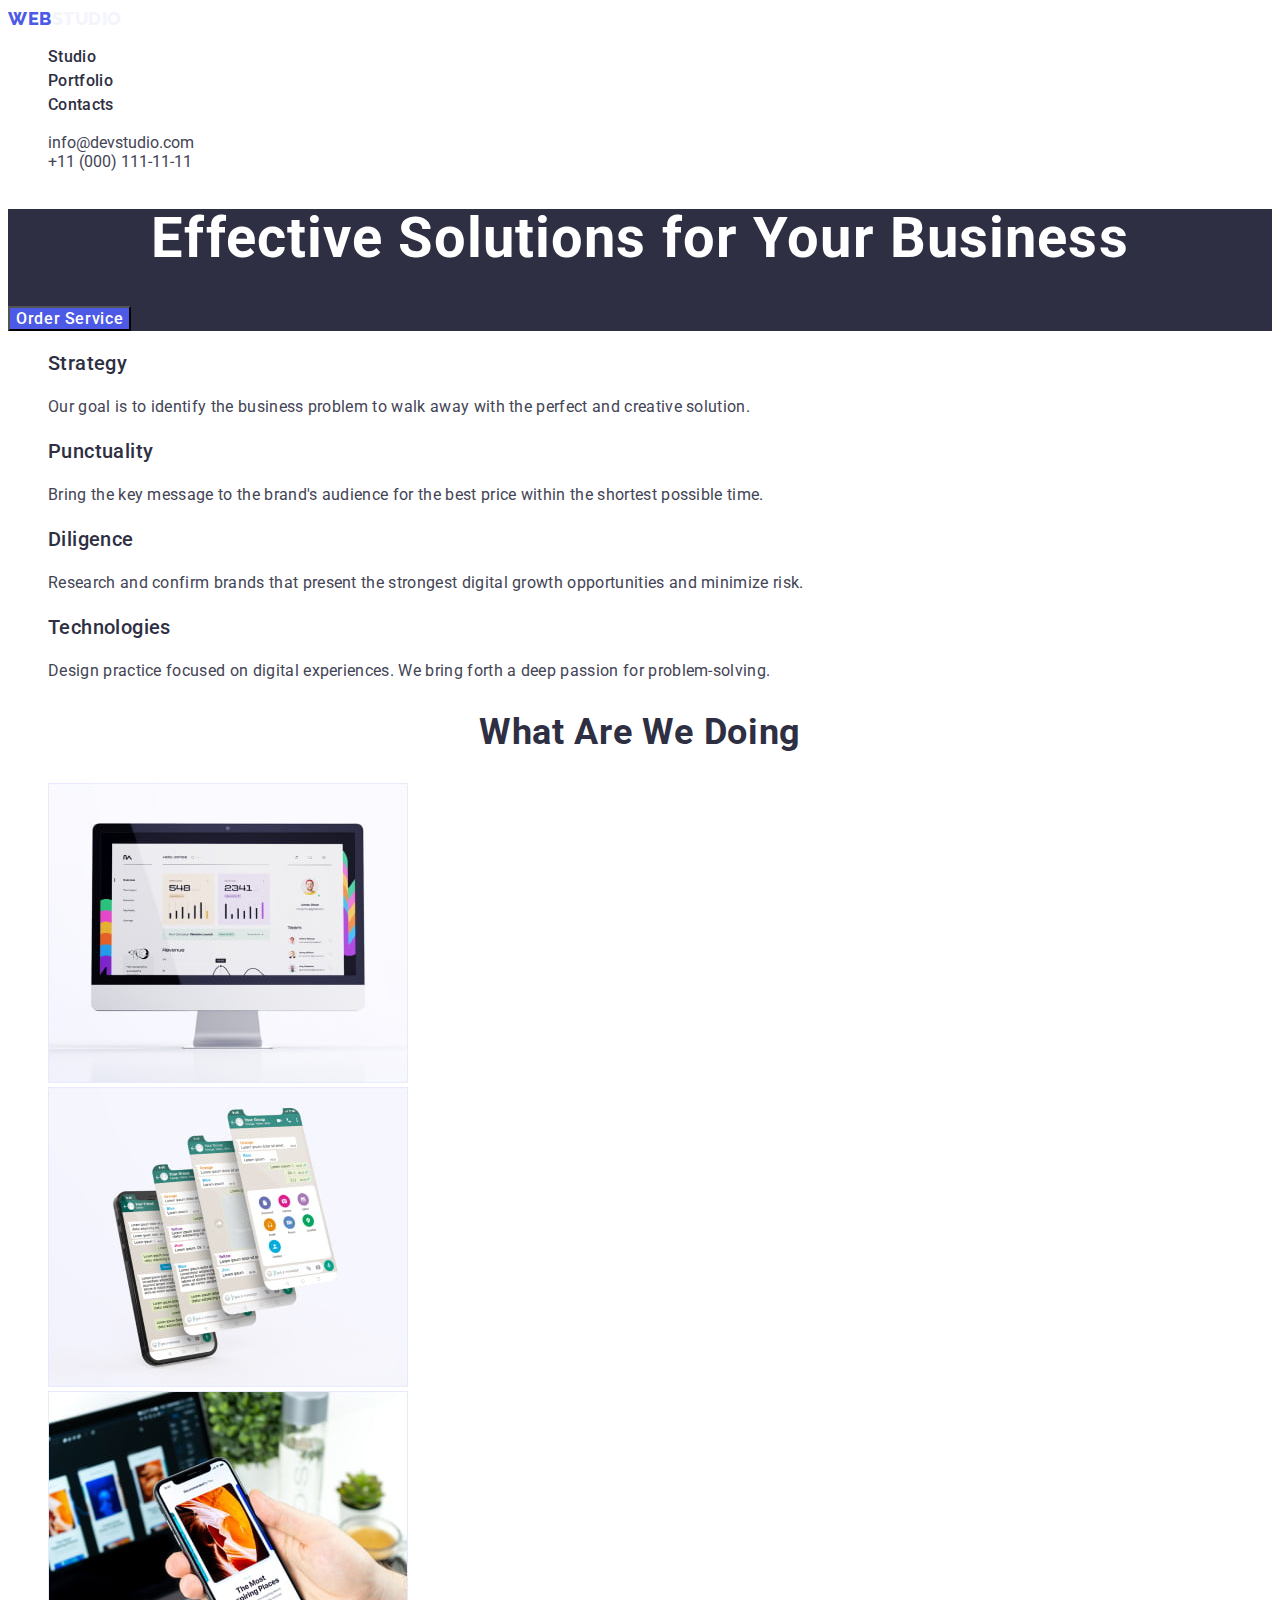
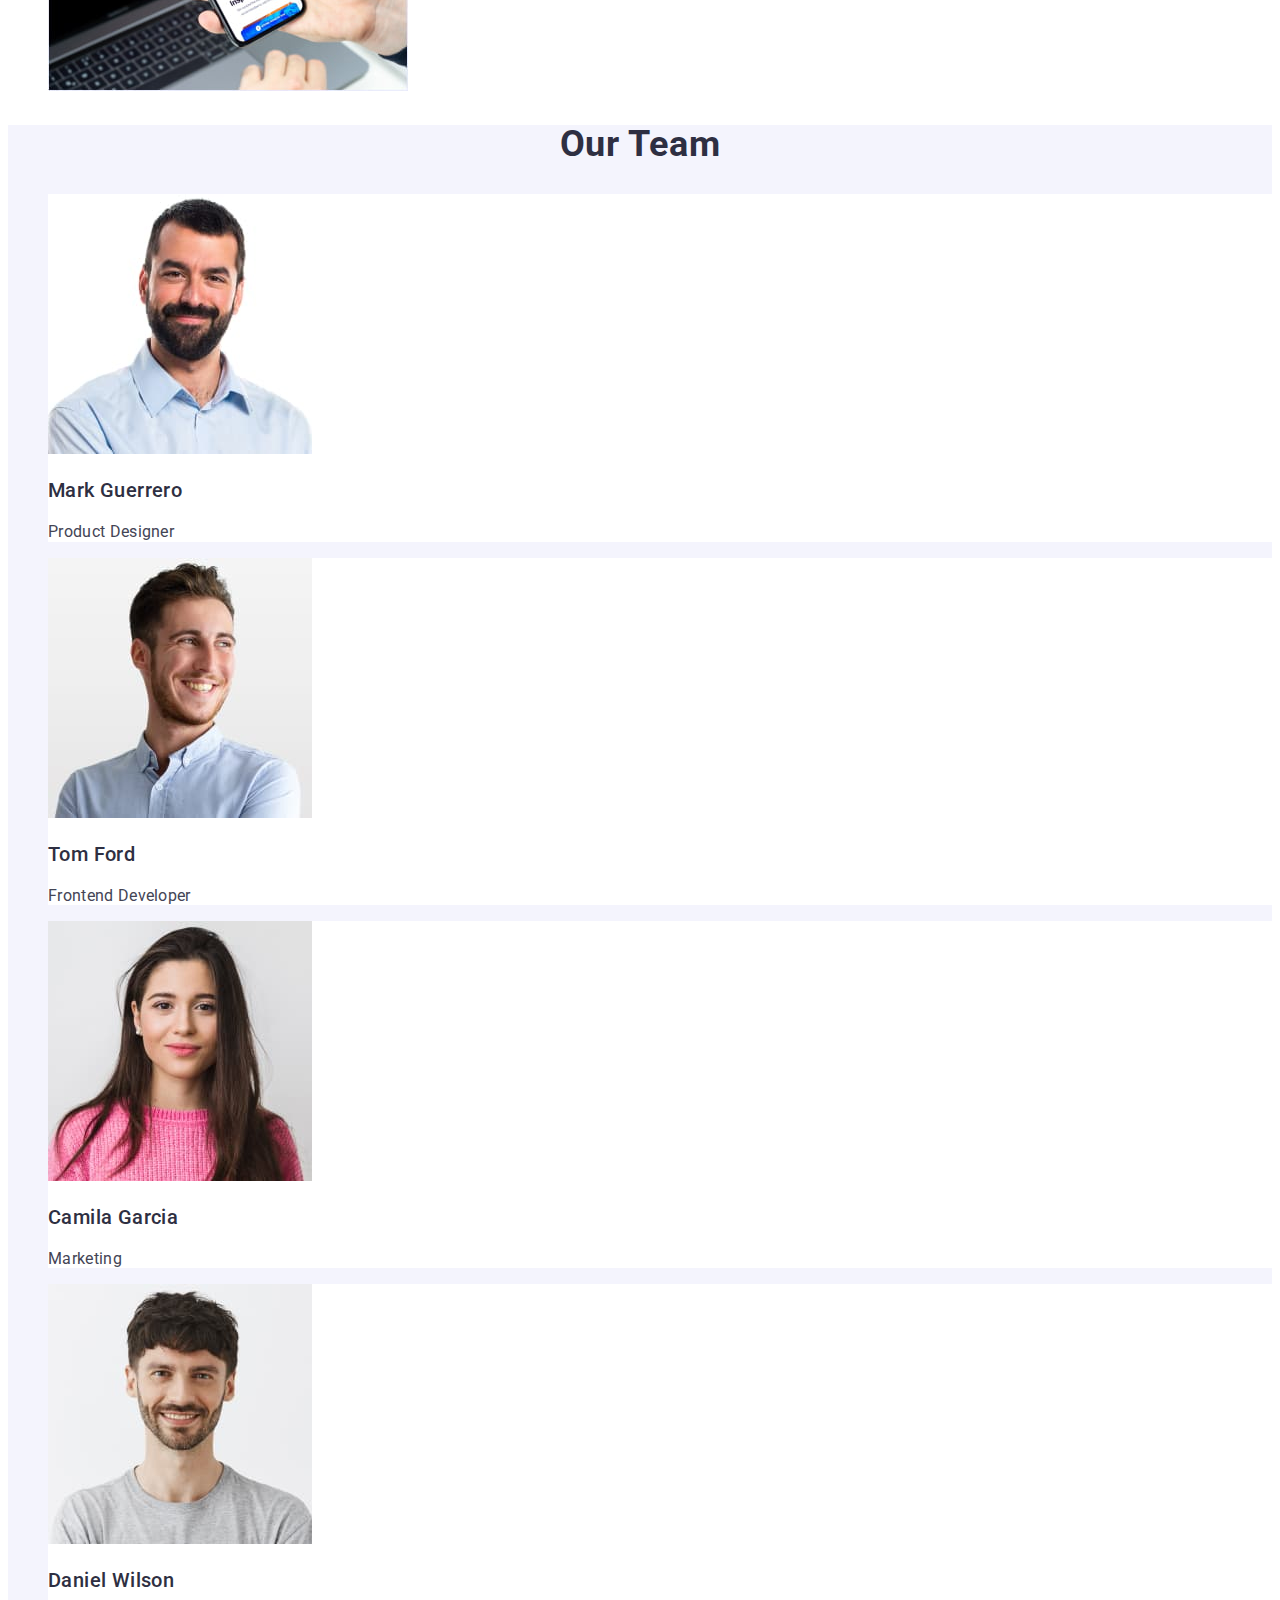
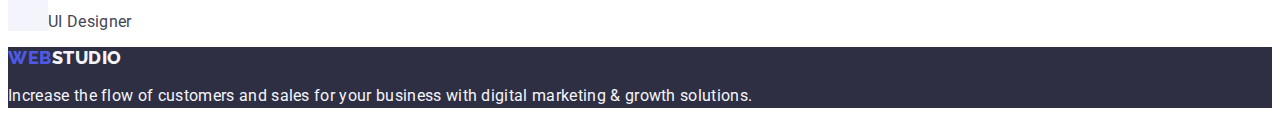
==== commit 8ae400db: "fixed main page plus header and ffoter for both" ====
--- a/index.html
+++ b/index.html
@@ -20,7 +20,7 @@
         >
         <ul class="list">
           <li>
-            <a class="link-nav link" href="./index.html">Studio</a>
+            <a class="link-nav link" href=".portfolio.html">Studio</a>
           </li>
           <li>
             <a class="link-nav link" href="">Portfolio</a>
@@ -46,37 +46,37 @@
       </address>
     </header>
     <main>
-      <section>
-        <h1>Effective Solutions for Your Business</h1>
+      <section class="hero">
+        <h1 class="hero-title">Effective Solutions for Your Business</h1>
         <button type="button" class="btn">Order Service</button>
       </section>
       <section>
-        <h2 hidden>section2</h2>
-        <ul>
+        <h2 hidden>Features</h2>
+        <ul class="list">
           <li>
-            <h3>Strategy</h3>
-            <p>
+            <h3 class="features-title">Strategy</h3>
+            <p class="features-text">
               Our goal is to identify the business problem to walk away with the
               perfect and creative solution.
             </p>
           </li>
           <li>
-            <h3>Punctuality</h3>
-            <p>
+            <h3 class="features-title">Punctuality</h3>
+            <p class="features-text">
               Bring the key message to the brand's audience for the best price
               within the shortest possible time.
             </p>
           </li>
           <li>
-            <h3>Diligence</h3>
-            <p>
+            <h3 class="features-title">Diligence</h3>
+            <p class="features-text">
               Research and confirm brands that present the strongest digital
               growth opportunities and minimize risk.
             </p>
           </li>
           <li>
-            <h3>Technologies</h3>
-            <p>
+            <h3 class="features-title">Technologies</h3>
+            <p class="features-text">
               Design practice focused on digital experiences. We bring forth a
               deep passion for problem-solving.
             </p>
@@ -84,8 +84,8 @@
         </ul>
       </section>
       <section>
-        <h2>What are we doing</h2>
-        <ul>
+        <h2 class="about-title">What are we doing</h2>
+        <ul class="list">
           <li>
             <img
               src="./images/doings/img-1.jpg"
@@ -112,10 +112,10 @@
           </li>
         </ul>
       </section>
-      <section class="team-cards">
-        <h2>Our Team</h2>
-        <ul>
-          <li>
+      <section class="cards">
+        <h2 class="team-title">Our Team</h2>
+        <ul class="list">
+          <li class="card">
             <img
               src="./images/team/team-card-1.jpg"
               alt="photo person 1"
@@ -125,7 +125,7 @@
             <h3 class="card-title">Mark Guerrero</h3>
             <p class="card-text">Product Designer</p>
           </li>
-          <li>
+          <li class="card">
             <img
               src="./images/team/team-card-2.jpg"
               alt="photo person 2"
@@ -135,7 +135,7 @@
             <h3 class="card-title">Tom Ford</h3>
             <p class="card-text">Frontend Developer</p>
           </li>
-          <li>
+          <li class="card">
             <img
               src="./images/team/team-card-3.jpg"
               alt="photo person 3"
@@ -145,7 +145,7 @@
             <h3 class="card-title">Camila Garcia</h3>
             <p class="card-text">Marketing</p>
           </li>
-          <li>
+          <li class="card">
             <img
               src="./images/team/team-card-4.jpg"
               alt="photo person 4"
@@ -158,11 +158,11 @@
         </ul>
       </section>
     </main>
-    <footer>
+    <footer class="foo">
       <a class="logo link" href="./index.html"
         >Web<span class="accent">Studio</span></a
       >
-      <p>
+      <p class="foo-text">
         Increase the flow of customers and sales for your business with digital
         marketing & growth solutions.
       </p>
--- a/css/styles.css
+++ b/css/styles.css
@@ -73,9 +73,26 @@
   color: var(--pressed-state-color);
 }
 
+.hero {
+  background-color: var(--dark-color);
+}
+
+.hero-title {
+  font-size: 56px;
+  line-height: 1.07;
+  text-align: center;
+  letter-spacing: 0.02em;
+  color: var(--white-background-color);
+}
+
 .btn {
   cursor: pointer;
-  background: var(--cloud, #f4f4fd);
+  background-color: var(--active-states-color);
+  font-family: "Roboto", sans-serif;
+  font-weight: 500;
+  font-size: 16px;
+  letter-spacing: 0.04em;
+  color: var(--white-background-color);
 }
 
 .btn:hover,
@@ -84,7 +101,42 @@
   color: var(--white-background-color);
 }
 
-.cards > ul > li {
+.features-title {
+  font-weight: 500;
+  font-size: 20px;
+  line-height: 1.2;
+  letter-spacing: 0.02em;
+  color: var(--dark-color);
+}
+
+.features-text {
+  line-height: 1.5;
+  letter-spacing: 0.02em;
+}
+
+.about-title {
+  font-size: 36px;
+  line-height: 1.11;
+  text-align: center;
+  letter-spacing: 0.02em;
+  text-transform: capitalize;
+  color: var(--dark-color);
+}
+
+.cards {
+  background-color: var(--light-background-color);
+}
+
+.team-title {
+  font-size: 36px;
+  line-height: 1.11;
+  text-align: center;
+  letter-spacing: 0.02em;
+  text-transform: capitalize;
+  color: var(--dark-color);
+}
+
+.card {
   background-color: var(--white-background-color);
 }
 
@@ -96,21 +148,30 @@
 }
 
 .card-text {
-  line-height: 24px; /* 150% */
-  letter-spacing: 0.32px;
+  line-height: 1.2;
+  letter-spacing: 0.02em;
 }
 
-footer {
-  height: 312px;
+.foo {
   background-color: var(--dark-color);
-  color: var(--light-background-color);
 }
 
 footer a {
-  color: var(--light-background-color);
+  font-family: "Raleway", sans-serif;
+  font-weight: 800;
+  font-size: 18px;
+  line-height: 1.17;
+  letter-spacing: 0.03em;
+  color: var(--active-states-color);
   text-transform: uppercase;
 }
 
 .accent {
-  color: var(--dark-color);
+  color: var(--light-background-color);
 }
+
+.foo-text {
+  line-height: 1.5;
+  letter-spacing: 0.02em;
+  color: var(--light-background-color);
+}
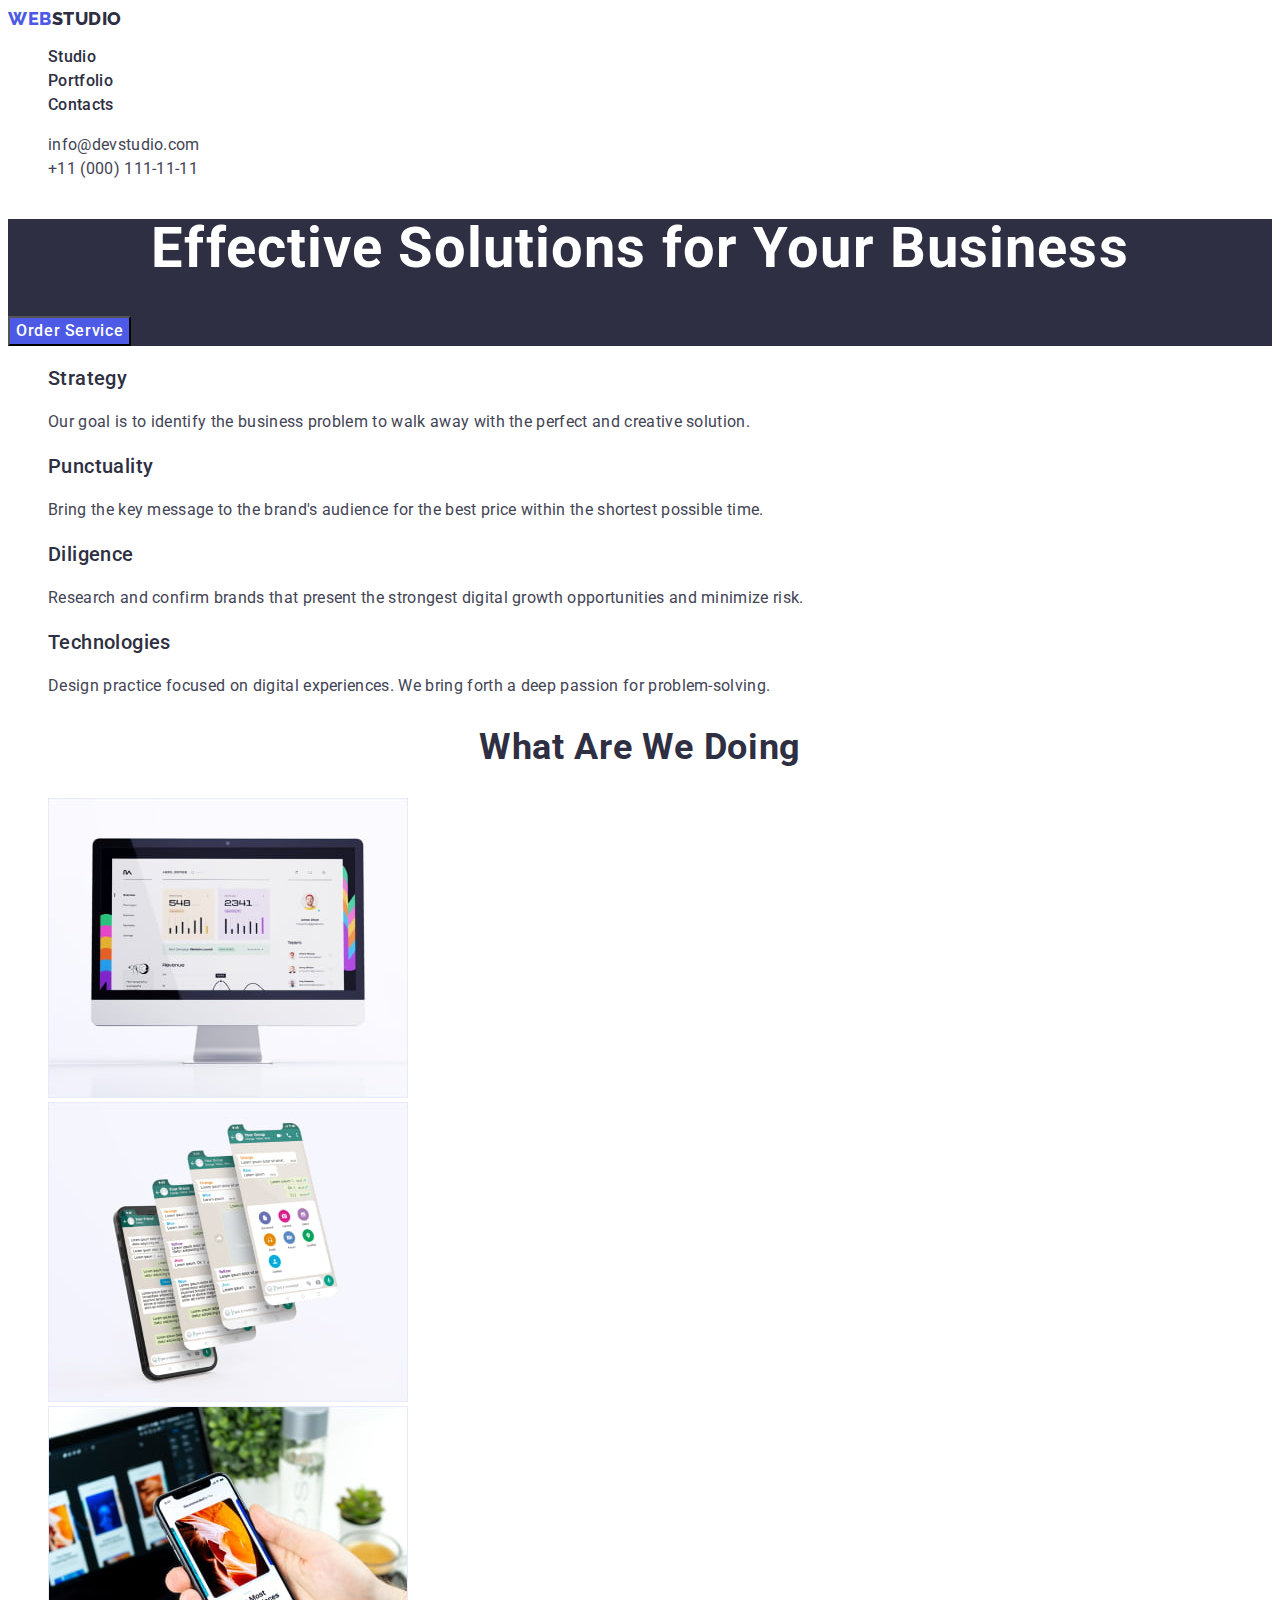
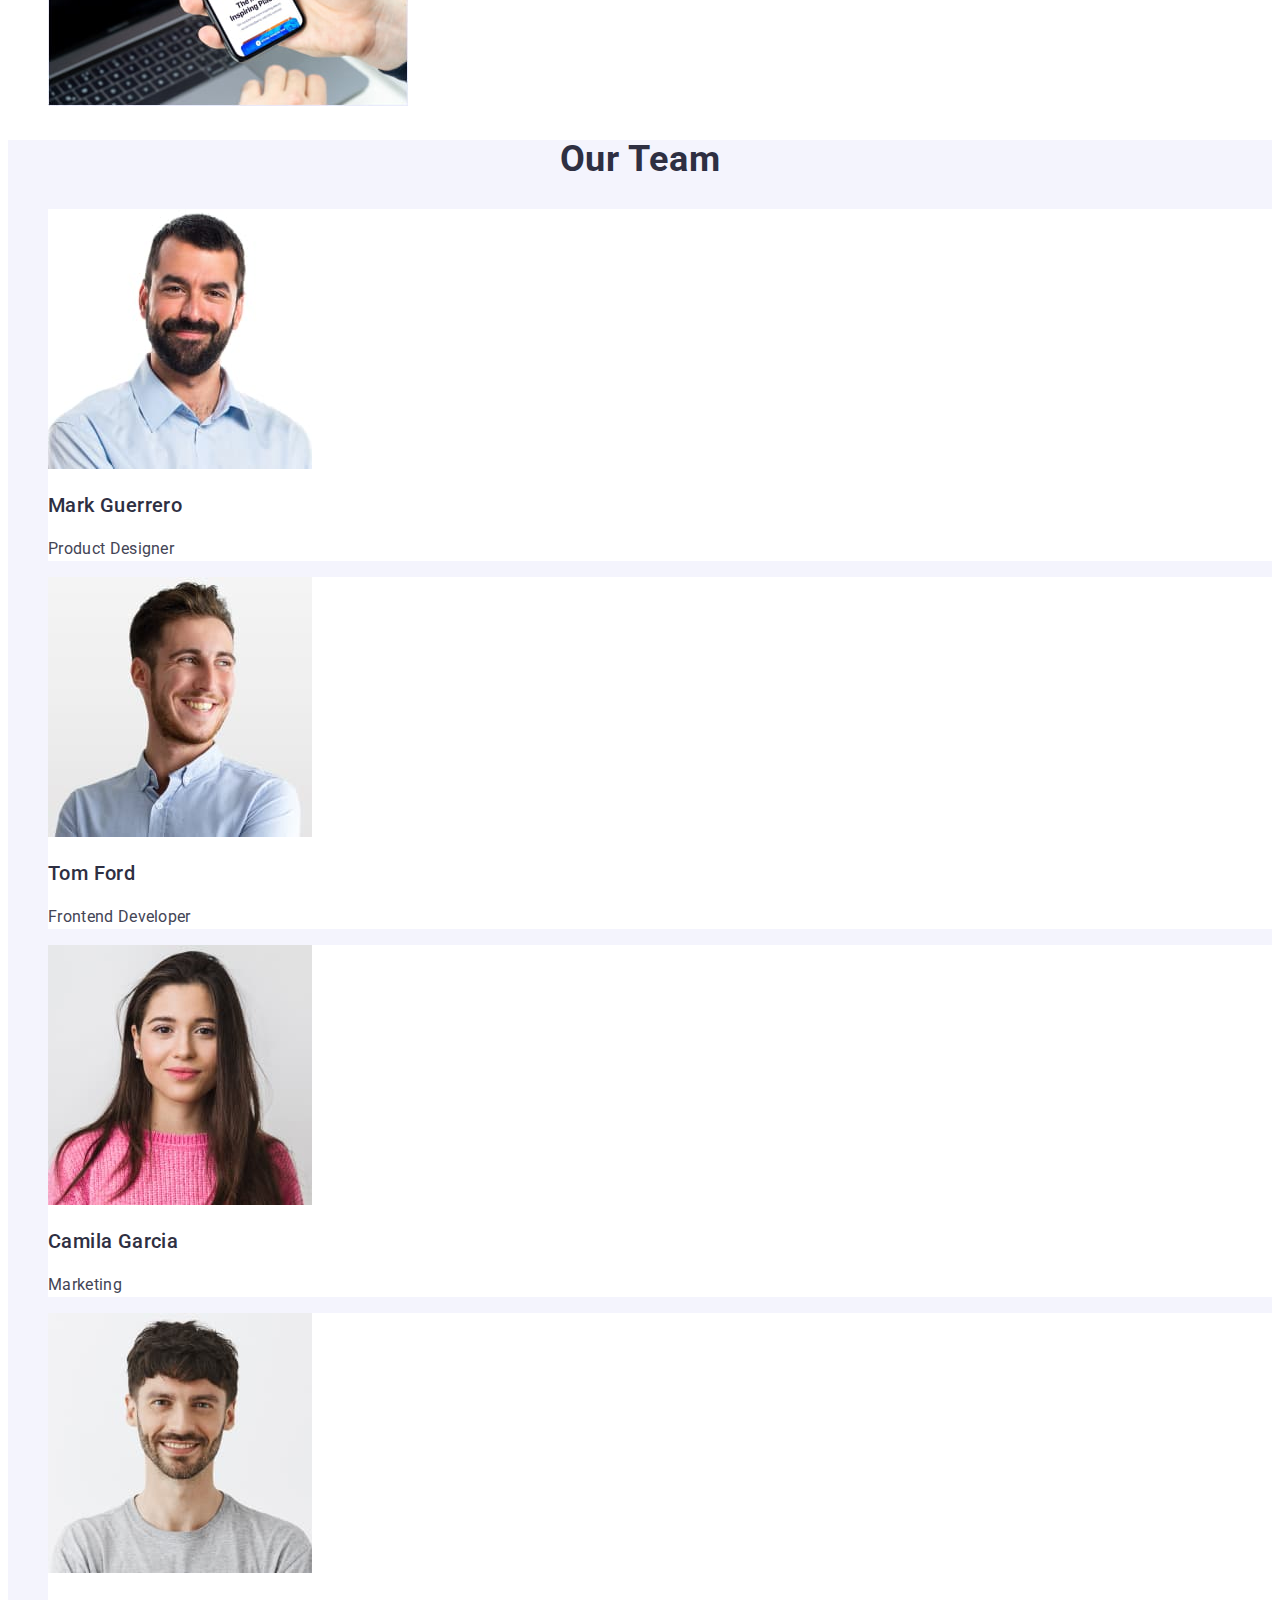
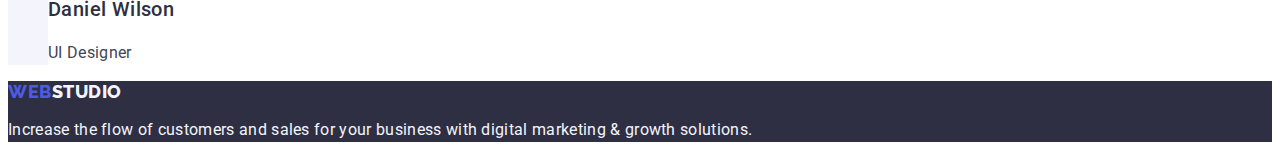
==== commit 5856faf8: "fixed portfolio" ====
--- a/index.html
+++ b/index.html
@@ -16,14 +16,14 @@
     <header>
       <nav>
         <a class="logo link" href="./index.html"
-          >Web<span class="accent">Studio</span></a
+          >Web<span class="logo-accent">Studio</span></a
         >
         <ul class="list">
           <li>
-            <a class="link-nav link" href=".portfolio.html">Studio</a>
+            <a class="link-nav link" href=".index.html">Studio</a>
           </li>
           <li>
-            <a class="link-nav link" href="">Portfolio</a>
+            <a class="link-nav link" href=".portfolio.html">Portfolio</a>
           </li>
           <li>
             <a class="link-nav link" href="">Contacts</a>
@@ -123,7 +123,7 @@
               width="264"
             />
             <h3 class="card-title">Mark Guerrero</h3>
-            <p class="card-text">Product Designer</p>
+            <p class="card-text team">Product Designer</p>
           </li>
           <li class="card">
             <img
@@ -133,7 +133,7 @@
               width="264"
             />
             <h3 class="card-title">Tom Ford</h3>
-            <p class="card-text">Frontend Developer</p>
+            <p class="card-text team">Frontend Developer</p>
           </li>
           <li class="card">
             <img
@@ -143,7 +143,7 @@
               width="264"
             />
             <h3 class="card-title">Camila Garcia</h3>
-            <p class="card-text">Marketing</p>
+            <p class="card-text team">Marketing</p>
           </li>
           <li class="card">
             <img
@@ -153,7 +153,7 @@
               width="264"
             />
             <h3 class="card-title">Daniel Wilson</h3>
-            <p class="card-text">UI Designer</p>
+            <p class="card-text team">UI Designer</p>
           </li>
         </ul>
       </section>
--- a/css/styles.css
+++ b/css/styles.css
@@ -25,8 +25,8 @@
   color: var(--text-color);
 }
 
-ul > li {
-  list-style-type: none;
+.logo-accent {
+  color: var(--hero-background-color);
 }
 
 address {
@@ -68,6 +68,11 @@
   color: var(--pressed-state-color);
 }
 
+.contacts {
+  line-height: 1.5;
+  letter-spacing: 0.02em;
+}
+
 .contacts:hover,
 .contacts:focus {
   color: var(--pressed-state-color);
@@ -92,11 +97,28 @@
   font-weight: 500;
   font-size: 16px;
   letter-spacing: 0.04em;
+  line-height: 1.5;
   color: var(--white-background-color);
 }
 
 .btn:hover,
 .btn:focus {
+  background-color: var(--pressed-state-color);
+  color: var(--white-background-color);
+}
+
+.btn-secondary {
+  font-family: "Roboto", sans-serif;
+  font-weight: 500;
+  font-size: 16px;
+  line-height: 1.5;
+  letter-spacing: 0.04em;
+  color: var(--active-states-color);
+  background-color: var(--light-background-color);
+  cursor: pointer;
+}
+.btn-secondary:hover,
+.btn-secondary:focus {
   background-color: var(--pressed-state-color);
   color: var(--white-background-color);
 }
@@ -145,11 +167,16 @@
   font-size: 20px;
   font-weight: 500;
   letter-spacing: 0.4px;
+  line-height: 1.2;
 }
 
 .card-text {
   line-height: 1.2;
   letter-spacing: 0.02em;
+}
+
+.team {
+  line-height: 1.5;
 }
 
 .foo {
